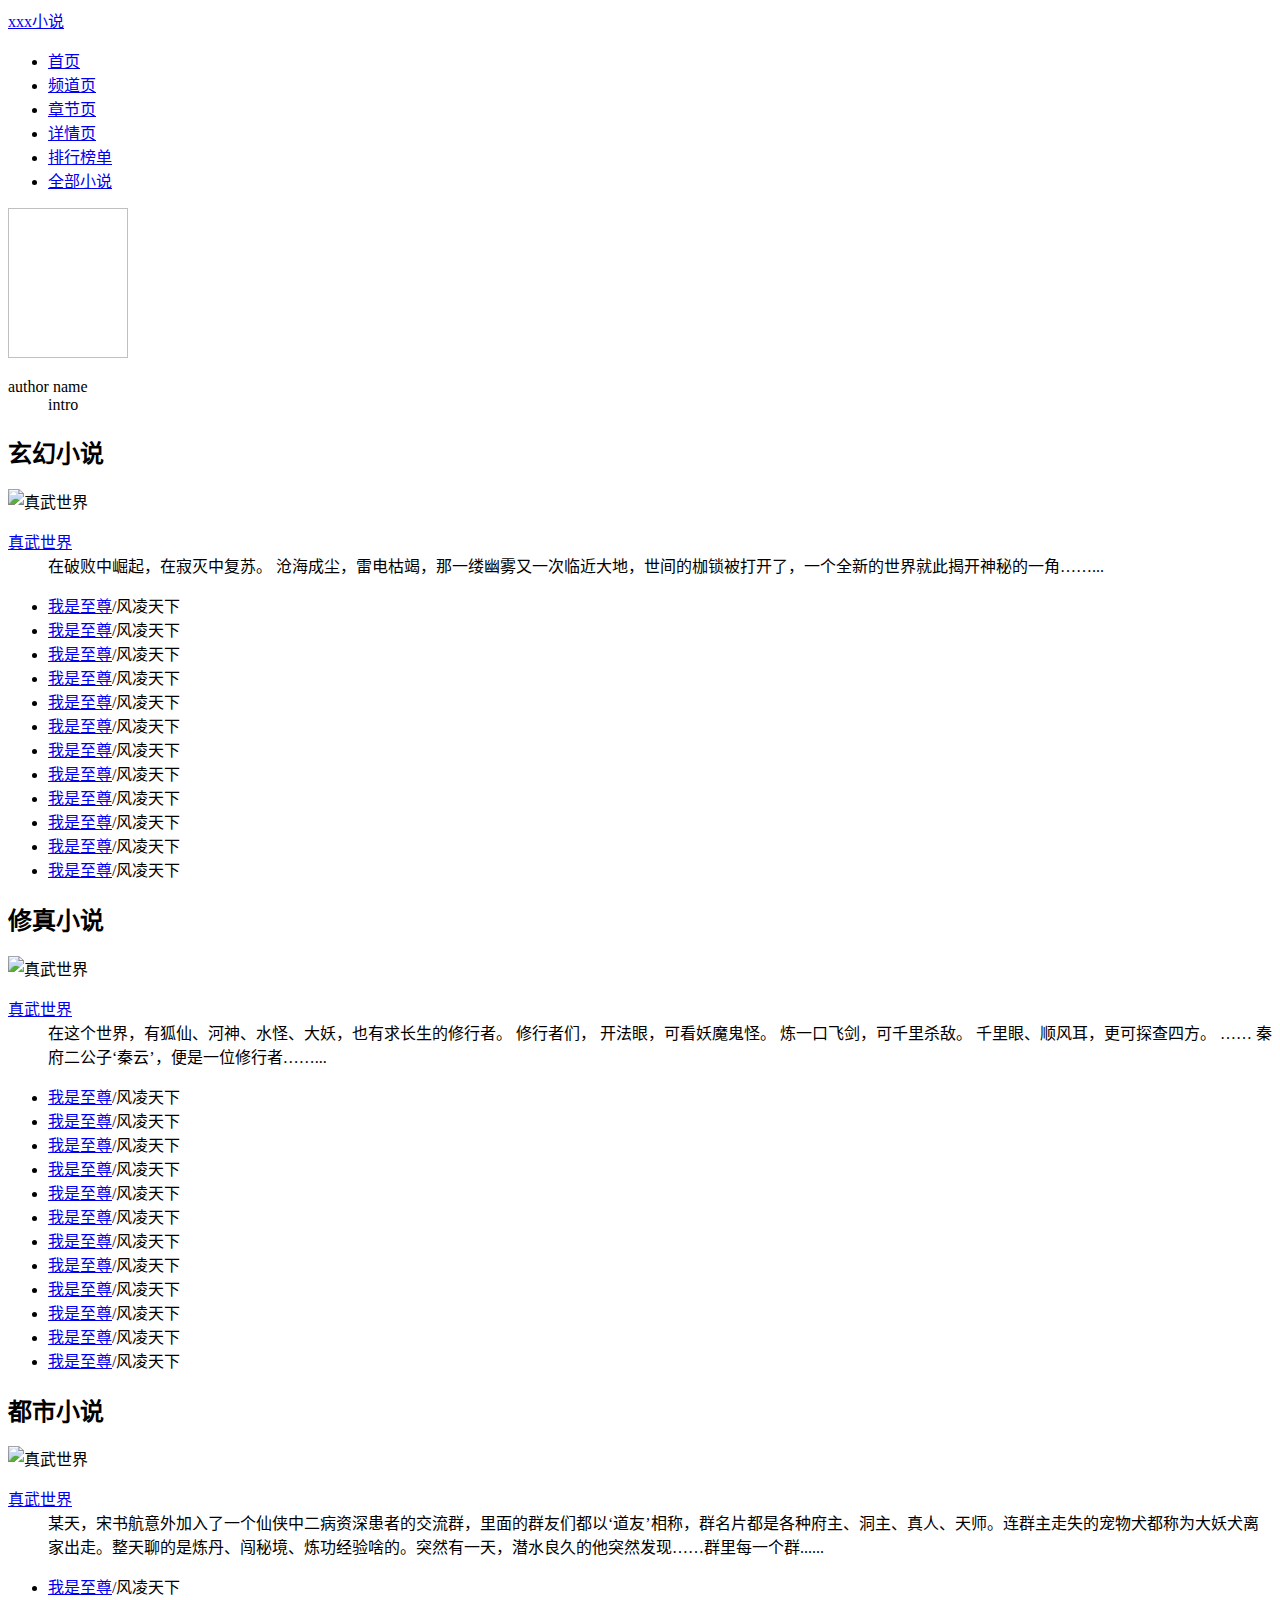
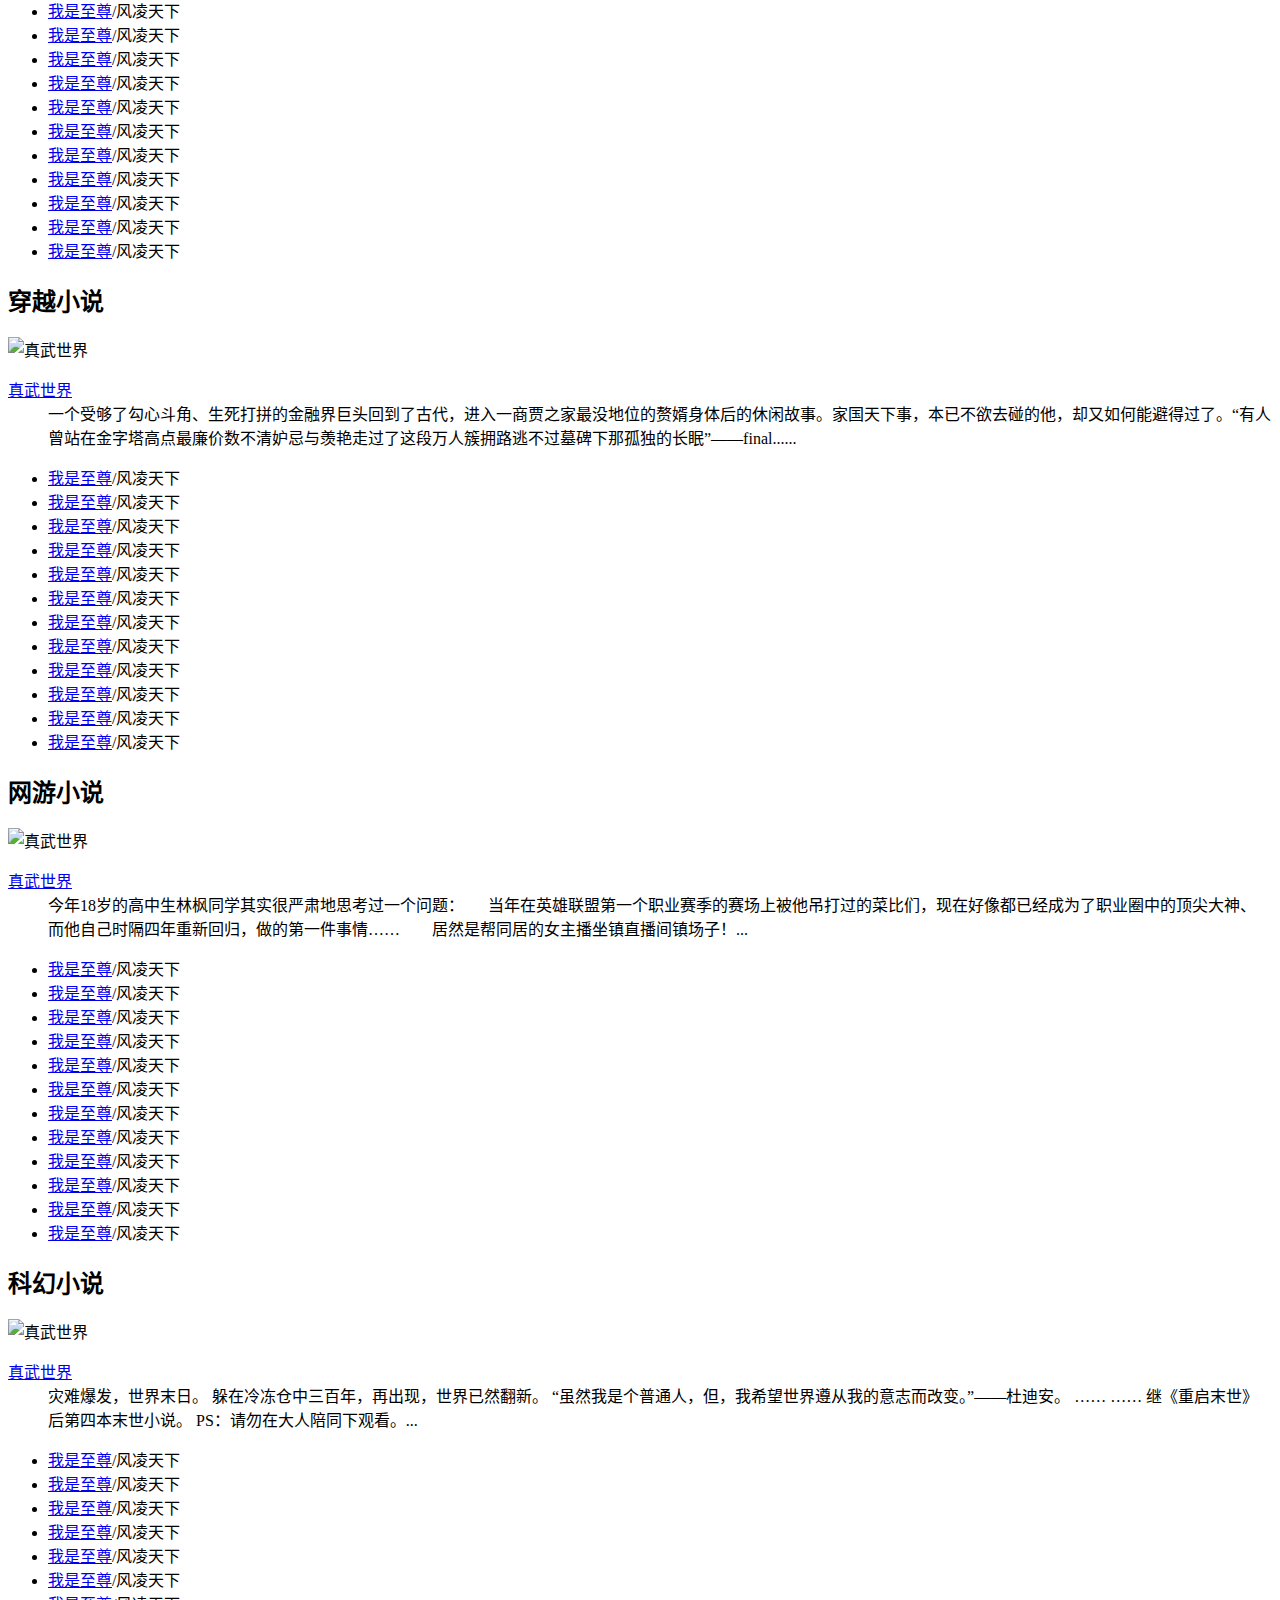
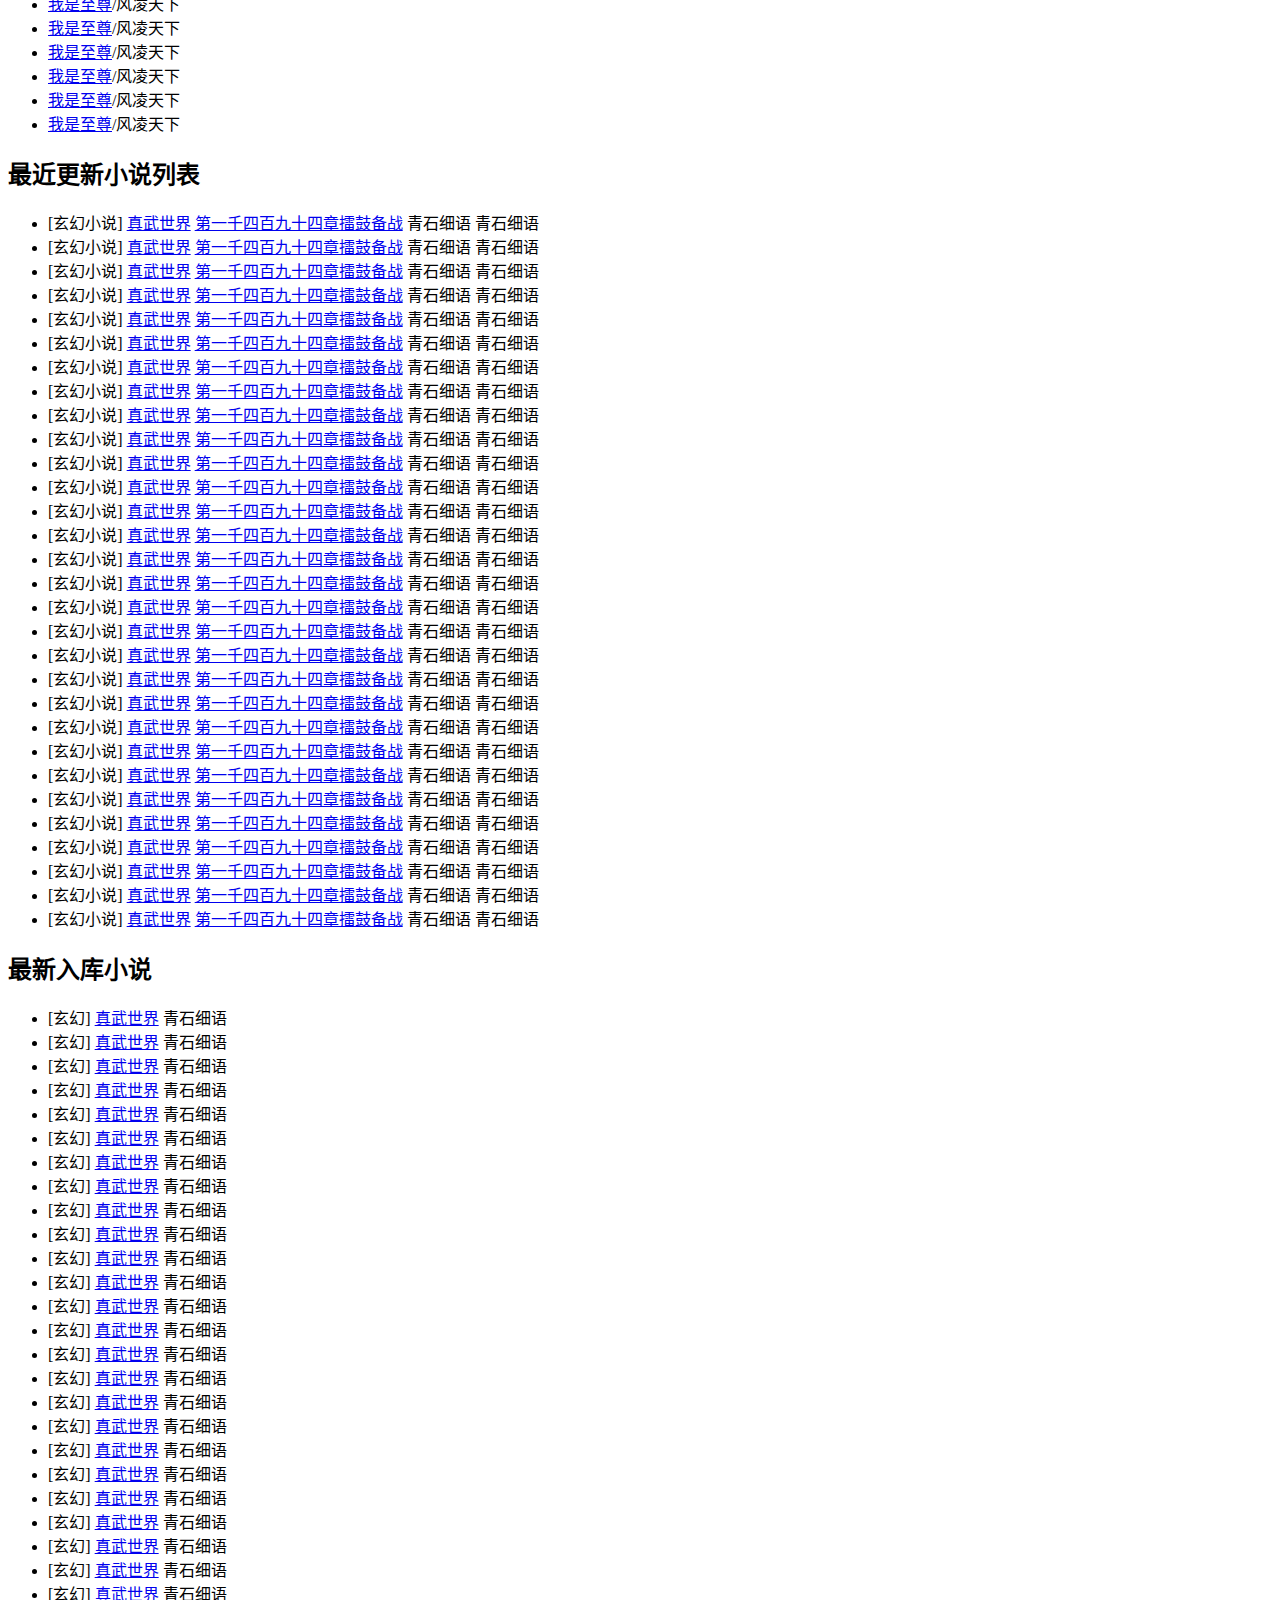
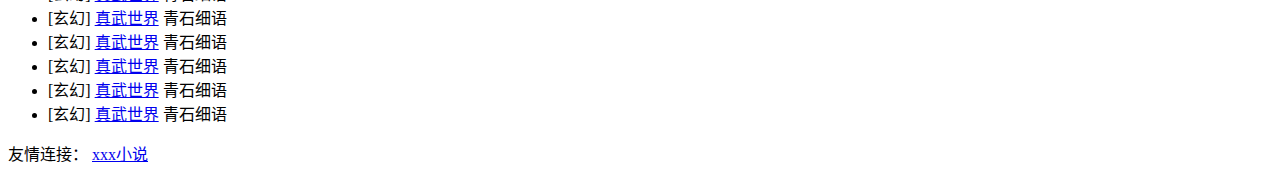
==== novel-web/src/main/resources/templates/index.html @ 9bbc6190 "novel -> web页面对接,采用thymeleaf模板seo" ====
<!DOCTYPE html>
<html xmlns:th="http://www.thymeleaf.org" lang="zh-CN" >
  <head>
    <title>xxx小说_xxx小说网</title>
    <meta charset="UTF-8">
    <meta http-equiv="Content-Type" content="text/html; charset=UTF-8" />
    <meta name="keywords" content="xxx小说,xxx小说网" />
    <meta name="description" content="xxx小说致力于打造无广告无弹窗的在线小说阅读网站，提供小说在线阅读，小说TXT下载，网站没有弹窗广告页面简洁。" />
    <link rel="stylesheet" type="text/css" href="./common/app.css" />
    <script type="text/javascript" src="./common/jquery.min.js"></script>
    <script type="text/javascript" src="./common/app.js"></script>
  </head>
  
  <body>
    <div id="wrapper">
      <!--Logo+搜索（公共部分）-->
      <div class="header">
        <div class="header_logo">
          <a href="#">xxx小说</a>
        </div>
        <script>bqg_panel();</script>
      </div>
      <!--Logo+搜索（公共部分）-->
      
      <!--主导航条（公共部分）-->
      <div class="nav">
        <ul>
          <li><a href="./index.html">首页</a></li>
          <li><a href="./channel.html">频道页</a></li>
          <li><a href="./chapter.html">章节页</a></li>
          <li><a href="./detail.html">详情页</a></li>
          <li><a href="./top.html">排行榜单</a></li>
          <li><a href="./all.html">全部小说</a></li>
        </ul>
      </div>
      <!--主导航条（公共部分）-->
      
      <div id="main">
        <div id="content">
          <div id="main">
            <div id="hotcontent">
              <div class="l">
                <div class="item" th:each="item : ${items}">
                  <div class="image">
                    <a href="#">
                      <img th:src="${item.img}" th:alt="${item.name}" width="120" height="150" /></a>
                  </div>
                  <dl>
                    <dt>
                      <span th:text="${item.author}">author</span>
                      <a th:href="${item.novelUrl}" th:text="${item.name}">name</a>
                    </dt>
                    <dd th:text="${item.introduction}">intro</dd>
                  </dl>
                  <div class="clear"></div>
                </div>
              </div>
 
              <div class="clear"></div>
            </div>
            
            <div class="dahengfu"><script type="text/javascript">ad01();</script></div>
            
            <div class="novelslist">
              <div class="content">
                <h2>玄幻小说</h2>
                <div class="top">
                  <div class="image">
                    <img src="./common/cover.jpg" alt="真武世界" width="67" height="82" /></div>
                  <dl>
                    <dt>
                      <a href="#">真武世界</a>
                    </dt>
                    <dd>在破败中崛起，在寂灭中复苏。 沧海成尘，雷电枯竭，那一缕幽雾又一次临近大地，世间的枷锁被打开了，一个全新的世界就此揭开神秘的一角……...
                    </dd>
                  </dl>
                  <div class="clear"></div>
                </div>
                <ul>
                  <li><a href="#">我是至尊</a>/风凌天下</li>
                  <li><a href="#">我是至尊</a>/风凌天下</li>
                  <li><a href="#">我是至尊</a>/风凌天下</li>
                  <li><a href="#">我是至尊</a>/风凌天下</li>
                  <li><a href="#">我是至尊</a>/风凌天下</li>
                  <li><a href="#">我是至尊</a>/风凌天下</li>
                  <li><a href="#">我是至尊</a>/风凌天下</li>
                  <li><a href="#">我是至尊</a>/风凌天下</li>
                  <li><a href="#">我是至尊</a>/风凌天下</li>
                  <li><a href="#">我是至尊</a>/风凌天下</li>
                  <li><a href="#">我是至尊</a>/风凌天下</li>
                  <li><a href="#">我是至尊</a>/风凌天下</li>
                </ul>
              </div>
              <div class="content">
                <h2>修真小说</h2>
                <div class="top">
                  <div class="image"><img src="./common/cover.jpg" alt="真武世界" width="67" height="82" /></div>
                  <dl>
                    <dt>
                      <a href="#">真武世界</a>
                    </dt>
                    <dd>在这个世界，有狐仙、河神、水怪、大妖，也有求长生的修行者。 修行者们， 开法眼，可看妖魔鬼怪。 炼一口飞剑，可千里杀敌。 千里眼、顺风耳，更可探查四方。 …… 秦府二公子‘秦云’，便是一位修行者……...
                    </dd>
                  </dl>
                  <div class="clear"></div>
                </div>
                <ul>
                  <li><a href="#">我是至尊</a>/风凌天下</li>
                  <li><a href="#">我是至尊</a>/风凌天下</li>
                  <li><a href="#">我是至尊</a>/风凌天下</li>
                  <li><a href="#">我是至尊</a>/风凌天下</li>
                  <li><a href="#">我是至尊</a>/风凌天下</li>
                  <li><a href="#">我是至尊</a>/风凌天下</li>
                  <li><a href="#">我是至尊</a>/风凌天下</li>
                  <li><a href="#">我是至尊</a>/风凌天下</li>
                  <li><a href="#">我是至尊</a>/风凌天下</li>
                  <li><a href="#">我是至尊</a>/风凌天下</li>
                  <li><a href="#">我是至尊</a>/风凌天下</li>
                  <li><a href="#">我是至尊</a>/风凌天下</li></ul>
              </div>
              <div class="content border">
                <h2>都市小说</h2>
                <div class="top">
                  <div class="image">
                    <img src="./common/cover.jpg" alt="真武世界" width="67" height="82" /></div>
                  <dl>
                    <dt>
                      <a href="#">真武世界</a>
                    </dt>
                    <dd>某天，宋书航意外加入了一个仙侠中二病资深患者的交流群，里面的群友们都以‘道友’相称，群名片都是各种府主、洞主、真人、天师。连群主走失的宠物犬都称为大妖犬离家出走。整天聊的是炼丹、闯秘境、炼功经验啥的。突然有一天，潜水良久的他突然发现……群里每一个群......</dd>
                  </dl>
                  <div class="clear"></div>
                </div>
                <ul>
                  <li><a href="#">我是至尊</a>/风凌天下</li>
                  <li><a href="#">我是至尊</a>/风凌天下</li>
                  <li><a href="#">我是至尊</a>/风凌天下</li>
                  <li><a href="#">我是至尊</a>/风凌天下</li>
                  <li><a href="#">我是至尊</a>/风凌天下</li>
                  <li><a href="#">我是至尊</a>/风凌天下</li>
                  <li><a href="#">我是至尊</a>/风凌天下</li>
                  <li><a href="#">我是至尊</a>/风凌天下</li>
                  <li><a href="#">我是至尊</a>/风凌天下</li>
                  <li><a href="#">我是至尊</a>/风凌天下</li>
                  <li><a href="#">我是至尊</a>/风凌天下</li>
                  <li><a href="#">我是至尊</a>/风凌天下</li>
                </ul>
              </div>
              <div class="clear"></div>
            </div>
            <div class="novelslist">
              <div class="content">
                <h2>穿越小说</h2>
                <div class="top">
                  <div class="image"><img src="./common/cover.jpg" alt="真武世界" width="67" height="82" /></div>
                  <dl>
                    <dt>
                      <a href="#">真武世界</a>
                    </dt>
                    <dd>一个受够了勾心斗角、生死打拼的金融界巨头回到了古代，进入一商贾之家最没地位的赘婿身体后的休闲故事。家国天下事，本已不欲去碰的他，却又如何能避得过了。“有人曾站在金字塔高点最廉价数不清妒忌与羡艳走过了这段万人簇拥路逃不过墓碑下那孤独的长眠”——final......</dd>
                  </dl>
                  <div class="clear"></div>
                </div>
                <ul>
                  <li><a href="#">我是至尊</a>/风凌天下</li>
                  <li><a href="#">我是至尊</a>/风凌天下</li>
                  <li><a href="#">我是至尊</a>/风凌天下</li>
                  <li><a href="#">我是至尊</a>/风凌天下</li>
                  <li><a href="#">我是至尊</a>/风凌天下</li>
                  <li><a href="#">我是至尊</a>/风凌天下</li>
                  <li><a href="#">我是至尊</a>/风凌天下</li>
                  <li><a href="#">我是至尊</a>/风凌天下</li>
                  <li><a href="#">我是至尊</a>/风凌天下</li>
                  <li><a href="#">我是至尊</a>/风凌天下</li>
                  <li><a href="#">我是至尊</a>/风凌天下</li>
                  <li><a href="#">我是至尊</a>/风凌天下</li>
                </ul>
              </div>
              <div class="content">
                <h2>网游小说</h2>
                <div class="top">
                  <div class="image"><img src="./common/cover.jpg" alt="真武世界" width="67" height="82" /></div>
                  <dl>
                    <dt>
                      <a href="#">真武世界</a>
                    </dt>
                    <dd>今年18岁的高中生林枫同学其实很严肃地思考过一个问题：　　当年在英雄联盟第一个职业赛季的赛场上被他吊打过的菜比们，现在好像都已经成为了职业圈中的顶尖大神、　　而他自己时隔四年重新回归，做的第一件事情……　　居然是帮同居的女主播坐镇直播间镇场子！...</dd>
                    </dl>
                  <div class="clear"></div>
                </div>
                <ul>
                  <li><a href="#">我是至尊</a>/风凌天下</li>
                  <li><a href="#">我是至尊</a>/风凌天下</li>
                  <li><a href="#">我是至尊</a>/风凌天下</li>
                  <li><a href="#">我是至尊</a>/风凌天下</li>
                  <li><a href="#">我是至尊</a>/风凌天下</li>
                  <li><a href="#">我是至尊</a>/风凌天下</li>
                  <li><a href="#">我是至尊</a>/风凌天下</li>
                  <li><a href="#">我是至尊</a>/风凌天下</li>
                  <li><a href="#">我是至尊</a>/风凌天下</li>
                  <li><a href="#">我是至尊</a>/风凌天下</li>
                  <li><a href="#">我是至尊</a>/风凌天下</li>
                  <li><a href="#">我是至尊</a>/风凌天下</li></ul>
              </div>
              <div class="content border">
                <h2>科幻小说</h2>
                <div class="top">
                  <div class="image"><img src="./common/cover.jpg" alt="真武世界" width="67" height="82" /></div>
                  <dl>
                    <dt>
                      <a href="#">真武世界</a>
                    </dt>
                    <dd>灾难爆发，世界末日。 躲在冷冻仓中三百年，再出现，世界已然翻新。 “虽然我是个普通人，但，我希望世界遵从我的意志而改变。”——杜迪安。 …… …… 继《重启末世》后第四本末世小说。 PS：请勿在大人陪同下观看。...</dd>
                  </dl>
                  <div class="clear"></div>
                </div>
                <ul>
                  <li><a href="#">我是至尊</a>/风凌天下</li>
                  <li><a href="#">我是至尊</a>/风凌天下</li>
                  <li><a href="#">我是至尊</a>/风凌天下</li>
                  <li><a href="#">我是至尊</a>/风凌天下</li>
                  <li><a href="#">我是至尊</a>/风凌天下</li>
                  <li><a href="#">我是至尊</a>/风凌天下</li>
                  <li><a href="#">我是至尊</a>/风凌天下</li>
                  <li><a href="#">我是至尊</a>/风凌天下</li>
                  <li><a href="#">我是至尊</a>/风凌天下</li>
                  <li><a href="#">我是至尊</a>/风凌天下</li>
                  <li><a href="#">我是至尊</a>/风凌天下</li>
                  <li><a href="#">我是至尊</a>/风凌天下</li></ul>
              </div>
              <div class="clear"></div>
            </div>
            <div id="newscontent">
              <div class="l">
                <h2>最近更新小说列表</h2>
                <ul>
                  <li>
                    <span class="s1">[玄幻小说]</span>
                    <span class="s2"><a href="#">真武世界</a></span>
                    <span class="s3"><a href="#">第一千四百九十四章擂鼓备战</a></span>
                    <span class="s4">青石细语</span>
                    <span class="s5">青石细语</span></li>
                  <li>
                    <span class="s1">[玄幻小说]</span>
                    <span class="s2"><a href="#">真武世界</a></span>
                    <span class="s3"><a href="#">第一千四百九十四章擂鼓备战</a></span>
                    <span class="s4">青石细语</span>
                    <span class="s5">青石细语</span></li>
                  <li>
                    <span class="s1">[玄幻小说]</span>
                    <span class="s2"><a href="#">真武世界</a></span>
                    <span class="s3"><a href="#">第一千四百九十四章擂鼓备战</a></span>
                    <span class="s4">青石细语</span>
                    <span class="s5">青石细语</span></li>
                  <li>
                    <span class="s1">[玄幻小说]</span>
                    <span class="s2"><a href="#">真武世界</a></span>
                    <span class="s3"><a href="#">第一千四百九十四章擂鼓备战</a></span>
                    <span class="s4">青石细语</span>
                    <span class="s5">青石细语</span></li>
                  <li>
                    <span class="s1">[玄幻小说]</span>
                    <span class="s2"><a href="#">真武世界</a></span>
                    <span class="s3"><a href="#">第一千四百九十四章擂鼓备战</a></span>
                    <span class="s4">青石细语</span>
                    <span class="s5">青石细语</span></li>
                  <li>
                    <span class="s1">[玄幻小说]</span>
                    <span class="s2"><a href="#">真武世界</a></span>
                    <span class="s3"><a href="#">第一千四百九十四章擂鼓备战</a></span>
                    <span class="s4">青石细语</span>
                    <span class="s5">青石细语</span></li>
                  <li>
                    <span class="s1">[玄幻小说]</span>
                    <span class="s2"><a href="#">真武世界</a></span>
                    <span class="s3"><a href="#">第一千四百九十四章擂鼓备战</a></span>
                    <span class="s4">青石细语</span>
                    <span class="s5">青石细语</span></li>
                  <li>
                    <span class="s1">[玄幻小说]</span>
                    <span class="s2"><a href="#">真武世界</a></span>
                    <span class="s3"><a href="#">第一千四百九十四章擂鼓备战</a></span>
                    <span class="s4">青石细语</span>
                    <span class="s5">青石细语</span></li>
                  <li>
                    <span class="s1">[玄幻小说]</span>
                    <span class="s2"><a href="#">真武世界</a></span>
                    <span class="s3"><a href="#">第一千四百九十四章擂鼓备战</a></span>
                    <span class="s4">青石细语</span>
                    <span class="s5">青石细语</span></li>
                  <li>
                    <span class="s1">[玄幻小说]</span>
                    <span class="s2"><a href="#">真武世界</a></span>
                    <span class="s3"><a href="#">第一千四百九十四章擂鼓备战</a></span>
                    <span class="s4">青石细语</span>
                    <span class="s5">青石细语</span></li>
                  <li>
                    <span class="s1">[玄幻小说]</span>
                    <span class="s2"><a href="#">真武世界</a></span>
                    <span class="s3"><a href="#">第一千四百九十四章擂鼓备战</a></span>
                    <span class="s4">青石细语</span>
                    <span class="s5">青石细语</span></li>
                  <li>
                    <span class="s1">[玄幻小说]</span>
                    <span class="s2"><a href="#">真武世界</a></span>
                    <span class="s3"><a href="#">第一千四百九十四章擂鼓备战</a></span>
                    <span class="s4">青石细语</span>
                    <span class="s5">青石细语</span></li>
                  <li>
                    <span class="s1">[玄幻小说]</span>
                    <span class="s2"><a href="#">真武世界</a></span>
                    <span class="s3"><a href="#">第一千四百九十四章擂鼓备战</a></span>
                    <span class="s4">青石细语</span>
                    <span class="s5">青石细语</span></li>
                  <li>
                    <span class="s1">[玄幻小说]</span>
                    <span class="s2"><a href="#">真武世界</a></span>
                    <span class="s3"><a href="#">第一千四百九十四章擂鼓备战</a></span>
                    <span class="s4">青石细语</span>
                    <span class="s5">青石细语</span></li>
                  <li>
                    <span class="s1">[玄幻小说]</span>
                    <span class="s2"><a href="#">真武世界</a></span>
                    <span class="s3"><a href="#">第一千四百九十四章擂鼓备战</a></span>
                    <span class="s4">青石细语</span>
                    <span class="s5">青石细语</span></li>
                  <li>
                    <span class="s1">[玄幻小说]</span>
                    <span class="s2"><a href="#">真武世界</a></span>
                    <span class="s3"><a href="#">第一千四百九十四章擂鼓备战</a></span>
                    <span class="s4">青石细语</span>
                    <span class="s5">青石细语</span></li>
                  <li>
                    <span class="s1">[玄幻小说]</span>
                    <span class="s2"><a href="#">真武世界</a></span>
                    <span class="s3"><a href="#">第一千四百九十四章擂鼓备战</a></span>
                    <span class="s4">青石细语</span>
                    <span class="s5">青石细语</span></li>
                  <li>
                    <span class="s1">[玄幻小说]</span>
                    <span class="s2"><a href="#">真武世界</a></span>
                    <span class="s3"><a href="#">第一千四百九十四章擂鼓备战</a></span>
                    <span class="s4">青石细语</span>
                    <span class="s5">青石细语</span></li>
                  <li>
                    <span class="s1">[玄幻小说]</span>
                    <span class="s2"><a href="#">真武世界</a></span>
                    <span class="s3"><a href="#">第一千四百九十四章擂鼓备战</a></span>
                    <span class="s4">青石细语</span>
                    <span class="s5">青石细语</span></li>
                  <li>
                    <span class="s1">[玄幻小说]</span>
                    <span class="s2"><a href="#">真武世界</a></span>
                    <span class="s3"><a href="#">第一千四百九十四章擂鼓备战</a></span>
                    <span class="s4">青石细语</span>
                    <span class="s5">青石细语</span></li>
                  <li>
                    <span class="s1">[玄幻小说]</span>
                    <span class="s2"><a href="#">真武世界</a></span>
                    <span class="s3"><a href="#">第一千四百九十四章擂鼓备战</a></span>
                    <span class="s4">青石细语</span>
                    <span class="s5">青石细语</span></li>
                  <li>
                    <span class="s1">[玄幻小说]</span>
                    <span class="s2"><a href="#">真武世界</a></span>
                    <span class="s3"><a href="#">第一千四百九十四章擂鼓备战</a></span>
                    <span class="s4">青石细语</span>
                    <span class="s5">青石细语</span></li>
                  <li>
                    <span class="s1">[玄幻小说]</span>
                    <span class="s2"><a href="#">真武世界</a></span>
                    <span class="s3"><a href="#">第一千四百九十四章擂鼓备战</a></span>
                    <span class="s4">青石细语</span>
                    <span class="s5">青石细语</span></li>
                  <li>
                    <span class="s1">[玄幻小说]</span>
                    <span class="s2"><a href="#">真武世界</a></span>
                    <span class="s3"><a href="#">第一千四百九十四章擂鼓备战</a></span>
                    <span class="s4">青石细语</span>
                    <span class="s5">青石细语</span></li>
                  <li>
                    <span class="s1">[玄幻小说]</span>
                    <span class="s2"><a href="#">真武世界</a></span>
                    <span class="s3"><a href="#">第一千四百九十四章擂鼓备战</a></span>
                    <span class="s4">青石细语</span>
                    <span class="s5">青石细语</span></li>
                  <li>
                    <span class="s1">[玄幻小说]</span>
                    <span class="s2"><a href="#">真武世界</a></span>
                    <span class="s3"><a href="#">第一千四百九十四章擂鼓备战</a></span>
                    <span class="s4">青石细语</span>
                    <span class="s5">青石细语</span></li>
                  <li>
                    <span class="s1">[玄幻小说]</span>
                    <span class="s2"><a href="#">真武世界</a></span>
                    <span class="s3"><a href="#">第一千四百九十四章擂鼓备战</a></span>
                    <span class="s4">青石细语</span>
                    <span class="s5">青石细语</span></li>
                  <li>
                    <span class="s1">[玄幻小说]</span>
                    <span class="s2"><a href="#">真武世界</a></span>
                    <span class="s3"><a href="#">第一千四百九十四章擂鼓备战</a></span>
                    <span class="s4">青石细语</span>
                    <span class="s5">青石细语</span></li>
                  <li>
                    <span class="s1">[玄幻小说]</span>
                    <span class="s2"><a href="#">真武世界</a></span>
                    <span class="s3"><a href="#">第一千四百九十四章擂鼓备战</a></span>
                    <span class="s4">青石细语</span>
                    <span class="s5">青石细语</span></li>
                  <li>
                    <span class="s1">[玄幻小说]</span>
                    <span class="s2"><a href="#">真武世界</a></span>
                    <span class="s3"><a href="#">第一千四百九十四章擂鼓备战</a></span>
                    <span class="s4">青石细语</span>
                    <span class="s5">青石细语</span></li>
                </ul>
              </div>
              <div class="r">
                <h2>最新入库小说</h2>
                <ul>
                  <li>
                    <span class="s1">[玄幻]</span>
                    <span class="s2"><a href="#">真武世界</a></span>
                    <span class="s5">青石细语</span></li>
                  <li>
                    <span class="s1">[玄幻]</span>
                    <span class="s2"><a href="#">真武世界</a></span>
                    <span class="s5">青石细语</span></li>
                  <li>
                    <span class="s1">[玄幻]</span>
                    <span class="s2"><a href="#">真武世界</a></span>
                    <span class="s5">青石细语</span></li>
                  <li>
                    <span class="s1">[玄幻]</span>
                    <span class="s2"><a href="#">真武世界</a></span>
                    <span class="s5">青石细语</span></li>
                  <li>
                    <span class="s1">[玄幻]</span>
                    <span class="s2"><a href="#">真武世界</a></span>
                    <span class="s5">青石细语</span></li>
                  <li>
                    <span class="s1">[玄幻]</span>
                    <span class="s2"><a href="#">真武世界</a></span>
                    <span class="s5">青石细语</span></li>
                  <li>
                    <span class="s1">[玄幻]</span>
                    <span class="s2"><a href="#">真武世界</a></span>
                    <span class="s5">青石细语</span></li>
                  <li>
                    <span class="s1">[玄幻]</span>
                    <span class="s2"><a href="#">真武世界</a></span>
                    <span class="s5">青石细语</span></li>
                  <li>
                    <span class="s1">[玄幻]</span>
                    <span class="s2"><a href="#">真武世界</a></span>
                    <span class="s5">青石细语</span></li>
                  <li>
                    <span class="s1">[玄幻]</span>
                    <span class="s2"><a href="#">真武世界</a></span>
                    <span class="s5">青石细语</span></li>
                  <li>
                    <span class="s1">[玄幻]</span>
                    <span class="s2"><a href="#">真武世界</a></span>
                    <span class="s5">青石细语</span></li>
                  <li>
                    <span class="s1">[玄幻]</span>
                    <span class="s2"><a href="#">真武世界</a></span>
                    <span class="s5">青石细语</span></li>
                  <li>
                    <span class="s1">[玄幻]</span>
                    <span class="s2"><a href="#">真武世界</a></span>
                    <span class="s5">青石细语</span></li>
                  <li>
                    <span class="s1">[玄幻]</span>
                    <span class="s2"><a href="#">真武世界</a></span>
                    <span class="s5">青石细语</span></li>
                  <li>
                    <span class="s1">[玄幻]</span>
                    <span class="s2"><a href="#">真武世界</a></span>
                    <span class="s5">青石细语</span></li>
                  <li>
                    <span class="s1">[玄幻]</span>
                    <span class="s2"><a href="#">真武世界</a></span>
                    <span class="s5">青石细语</span></li>
                  <li>
                    <span class="s1">[玄幻]</span>
                    <span class="s2"><a href="#">真武世界</a></span>
                    <span class="s5">青石细语</span></li>
                  <li>
                    <span class="s1">[玄幻]</span>
                    <span class="s2"><a href="#">真武世界</a></span>
                    <span class="s5">青石细语</span></li>
                  <li>
                    <span class="s1">[玄幻]</span>
                    <span class="s2"><a href="#">真武世界</a></span>
                    <span class="s5">青石细语</span></li>
                  <li>
                    <span class="s1">[玄幻]</span>
                    <span class="s2"><a href="#">真武世界</a></span>
                    <span class="s5">青石细语</span></li>
                  <li>
                    <span class="s1">[玄幻]</span>
                    <span class="s2"><a href="#">真武世界</a></span>
                    <span class="s5">青石细语</span></li>
                  <li>
                    <span class="s1">[玄幻]</span>
                    <span class="s2"><a href="#">真武世界</a></span>
                    <span class="s5">青石细语</span></li>
                  <li>
                    <span class="s1">[玄幻]</span>
                    <span class="s2"><a href="#">真武世界</a></span>
                    <span class="s5">青石细语</span></li>
                  <li>
                    <span class="s1">[玄幻]</span>
                    <span class="s2"><a href="#">真武世界</a></span>
                    <span class="s5">青石细语</span></li>
                  <li>
                    <span class="s1">[玄幻]</span>
                    <span class="s2"><a href="#">真武世界</a></span>
                    <span class="s5">青石细语</span></li>
                  <li>
                    <span class="s1">[玄幻]</span>
                    <span class="s2"><a href="#">真武世界</a></span>
                    <span class="s5">青石细语</span></li>
                  <li>
                    <span class="s1">[玄幻]</span>
                    <span class="s2"><a href="#">真武世界</a></span>
                    <span class="s5">青石细语</span></li>
                  <li>
                    <span class="s1">[玄幻]</span>
                    <span class="s2"><a href="#">真武世界</a></span>
                    <span class="s5">青石细语</span></li>
                  <li>
                    <span class="s1">[玄幻]</span>
                    <span class="s2"><a href="#">真武世界</a></span>
                    <span class="s5">青石细语</span></li>
                  <li>
                    <span class="s1">[玄幻]</span>
                    <span class="s2"><a href="#">真武世界</a></span>
                    <span class="s5">青石细语</span></li>
                </ul>
              </div>
              <div class="clear"></div>
            </div>
          </div>
        </div>
        
        <div id="firendlink">友情连接：
          <a href="#">xxx小说</a>
        </div>
      </div>
    </div>
    
		<!--底部公共广告 begin-->
    <div class="dahengfu"><script type="text/javascript">ad02();</script></div>
		<!--底部公共广告 end-->
    
    <!--版权信息（公共部分）-->
    <div class="footer">
      <div class="footer_link"></div>
      <div class="footer_cont">
        <script>
          footer();
          right();
          dl();
        </script>
      </div>
    </div>
    <!--版权信息（公共部分）-->
  </body>
</html>
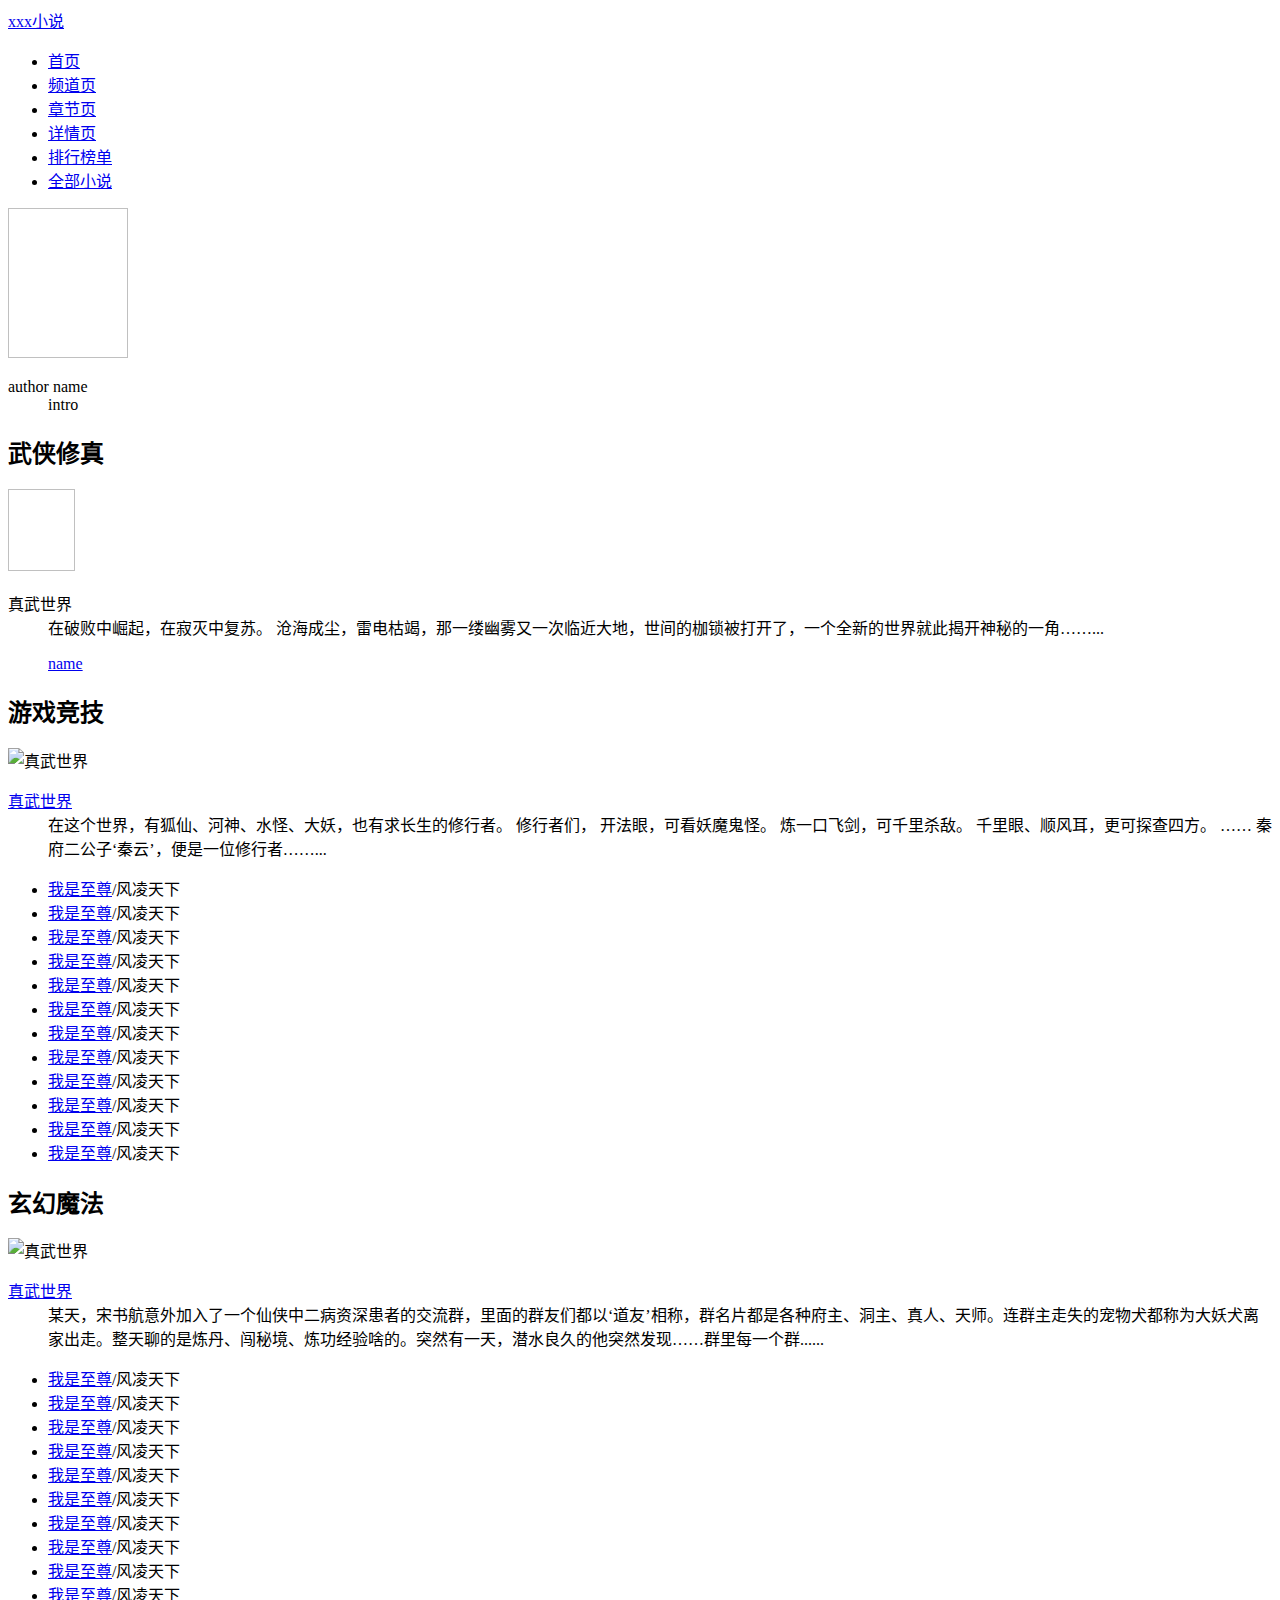
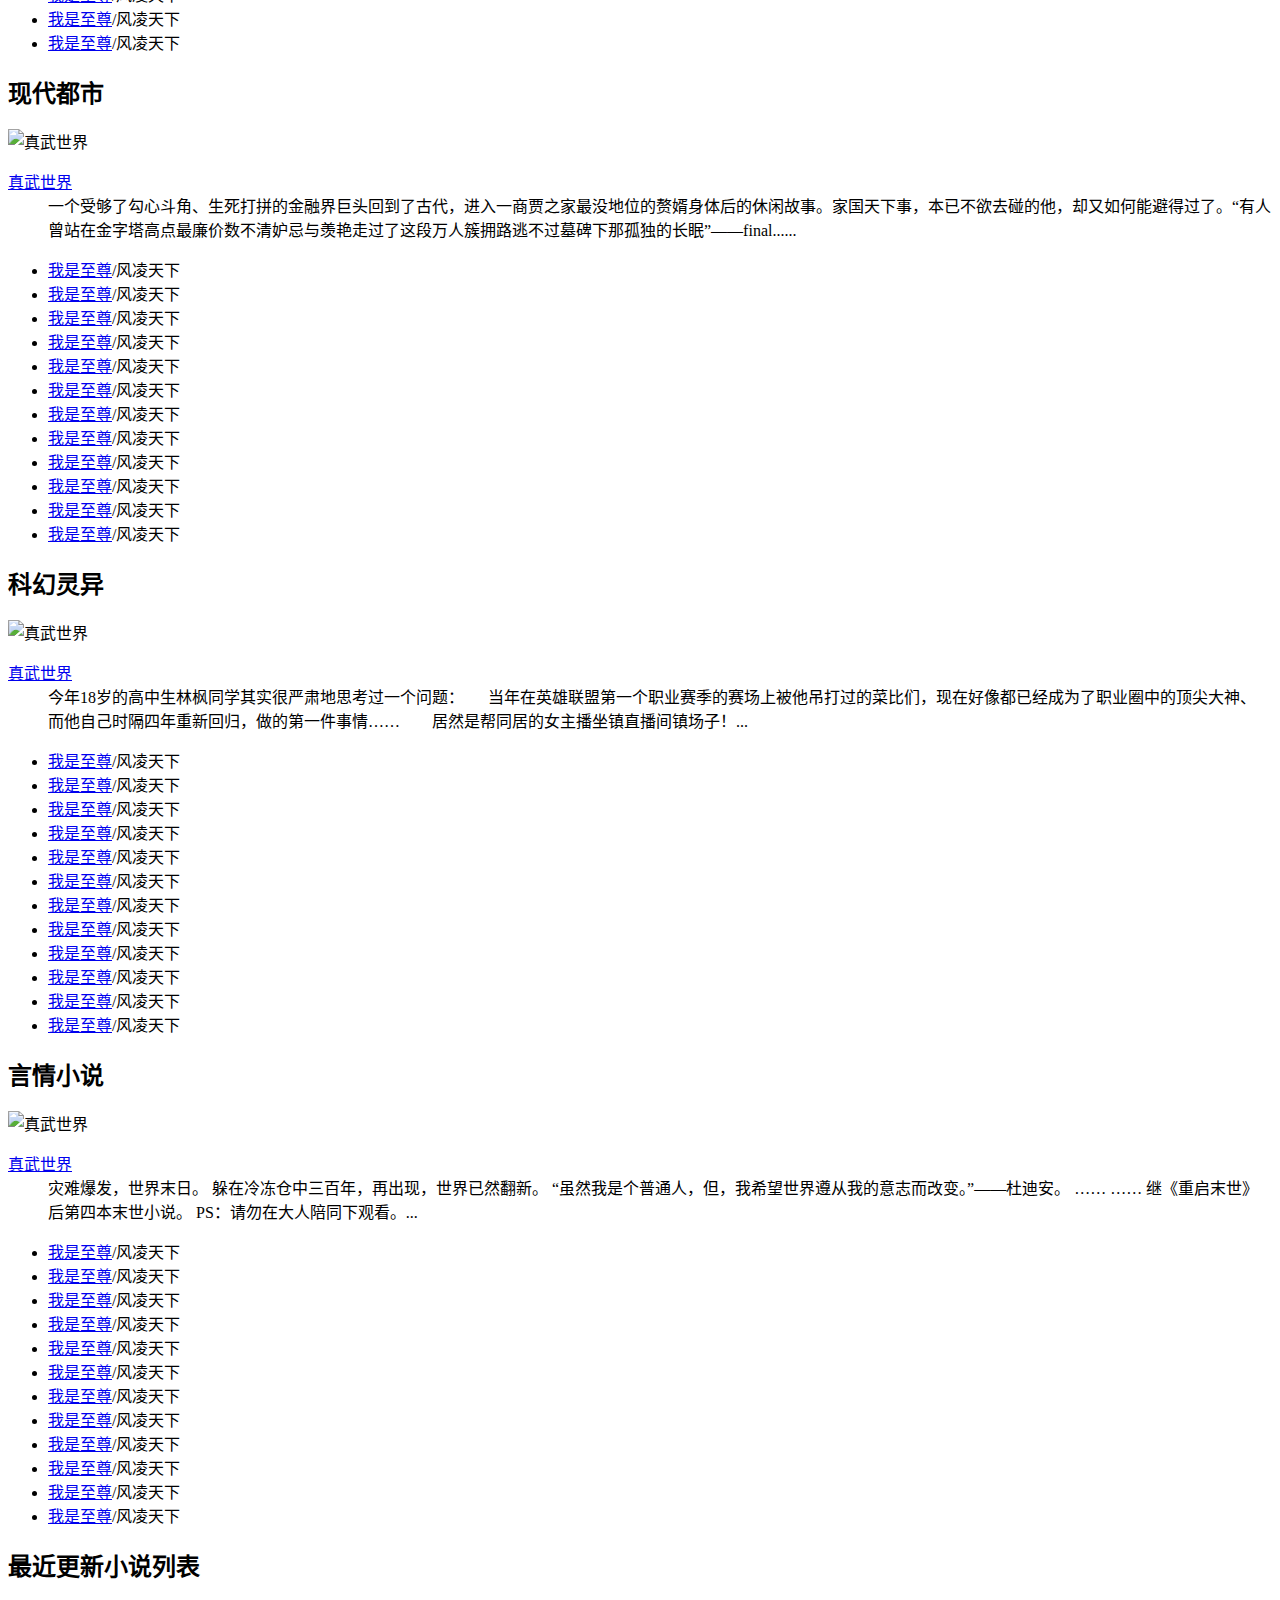
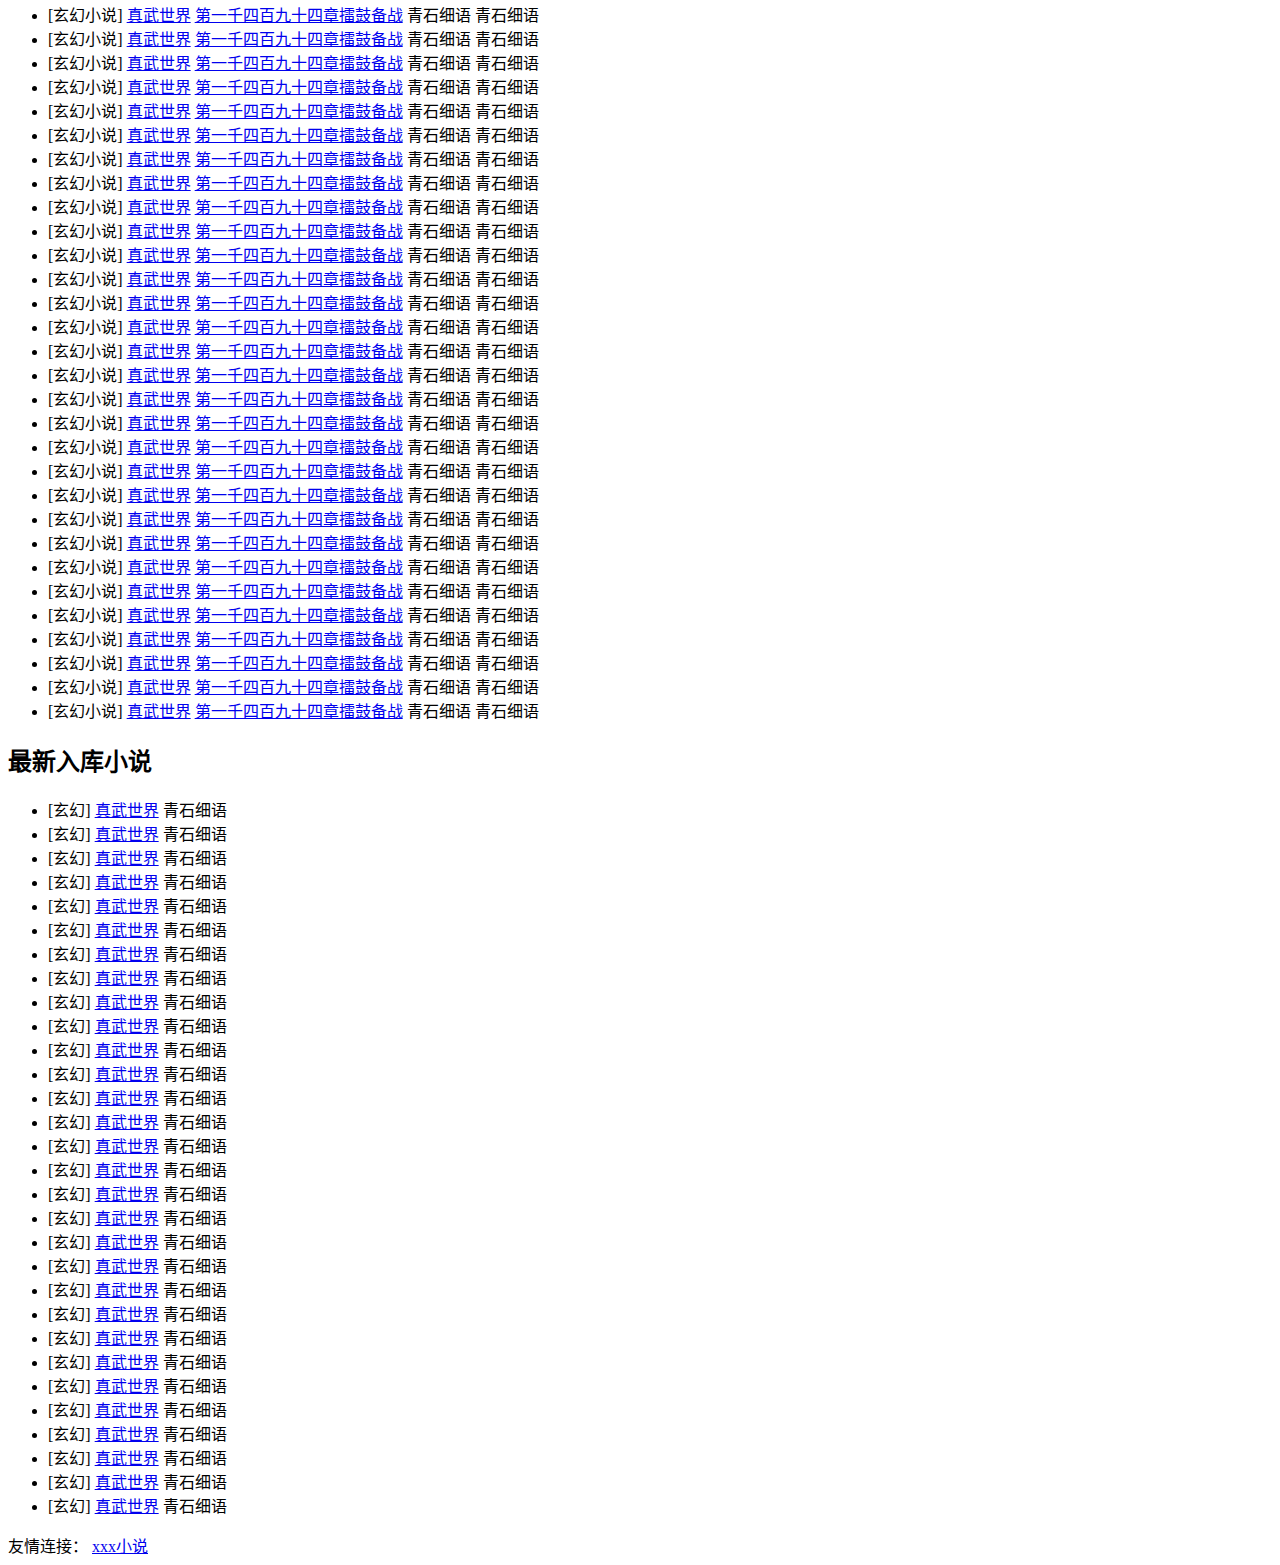
==== commit e96a13e9: "novel -> web页面对接,采用thymeleaf模板seo" ====
--- a/novel-web/src/main/resources/templates/index.html
+++ b/novel-web/src/main/resources/templates/index.html
@@ -42,7 +42,7 @@
               <div class="l">
                 <div class="item" th:each="item : ${items}">
                   <div class="image">
-                    <a href="#">
+                    <a th:href="${item.novelUrl}">
                       <img th:src="${item.img}" th:alt="${item.name}" width="120" height="150" /></a>
                   </div>
                   <dl>
@@ -63,36 +63,43 @@
             
             <div class="novelslist">
               <div class="content">
-                <h2>玄幻小说</h2>
+                <!--<h2>玄幻小说</h2>-->
+                <h2>武侠修真</h2>
                 <div class="top">
                   <div class="image">
-                    <img src="./common/cover.jpg" alt="真武世界" width="67" height="82" /></div>
-                  <dl>
-                    <dt>
-                      <a href="#">真武世界</a>
-                    </dt>
-                    <dd>在破败中崛起，在寂灭中复苏。 沧海成尘，雷电枯竭，那一缕幽雾又一次临近大地，世间的枷锁被打开了，一个全新的世界就此揭开神秘的一角……...
+                    <img th:src="${hotsMap.get('玄幻魔法').get(0).img}" th:alt="${hotsMap.get('玄幻魔法').get(0).name}" width="67" height="82" /></div>
+                  <dl>
+                    <dt>
+                      <a th:href="${hotsMap.get('玄幻魔法').get(0).novelUrl}" th:text="${hotsMap.get('玄幻魔法').get(0).name}">真武世界</a>
+                    </dt>
+                    <dd th:text="${hotsMap.get('玄幻魔法').get(0).introduction}">在破败中崛起，在寂灭中复苏。 沧海成尘，雷电枯竭，那一缕幽雾又一次临近大地，世间的枷锁被打开了，一个全新的世界就此揭开神秘的一角……...
                     </dd>
                   </dl>
                   <div class="clear"></div>
                 </div>
-                <ul>
-                  <li><a href="#">我是至尊</a>/风凌天下</li>
-                  <li><a href="#">我是至尊</a>/风凌天下</li>
-                  <li><a href="#">我是至尊</a>/风凌天下</li>
-                  <li><a href="#">我是至尊</a>/风凌天下</li>
-                  <li><a href="#">我是至尊</a>/风凌天下</li>
-                  <li><a href="#">我是至尊</a>/风凌天下</li>
-                  <li><a href="#">我是至尊</a>/风凌天下</li>
-                  <li><a href="#">我是至尊</a>/风凌天下</li>
-                  <li><a href="#">我是至尊</a>/风凌天下</li>
-                  <li><a href="#">我是至尊</a>/风凌天下</li>
-                  <li><a href="#">我是至尊</a>/风凌天下</li>
-                  <li><a href="#">我是至尊</a>/风凌天下</li>
+                <ul th:each="item : ${hotsMap.get('玄幻魔法')}" th:if="${itemStat.index}>0">
+                  <a href="#" th:text="${item.name}">name</a>
+                    <!--<a th:href="${item.novelUrl}" th:text="${item.author}">我是至尊</a>-->
+
+                    <!--/风凌天下-->
+
+                  <!--<li><a href="#">我是至尊</a>/风凌天下</li>-->
+                  <!--<li><a href="#">我是至尊</a>/风凌天下</li>-->
+                  <!--<li><a href="#">我是至尊</a>/风凌天下</li>-->
+                  <!--<li><a href="#">我是至尊</a>/风凌天下</li>-->
+                  <!--<li><a href="#">我是至尊</a>/风凌天下</li>-->
+                  <!--<li><a href="#">我是至尊</a>/风凌天下</li>-->
+                  <!--<li><a href="#">我是至尊</a>/风凌天下</li>-->
+                  <!--<li><a href="#">我是至尊</a>/风凌天下</li>-->
+                  <!--<li><a href="#">我是至尊</a>/风凌天下</li>-->
+                  <!--<li><a href="#">我是至尊</a>/风凌天下</li>-->
+                  <!--<li><a href="#">我是至尊</a>/风凌天下</li>-->
+                  <!--<li><a href="#">我是至尊</a>/风凌天下</li>-->
                 </ul>
               </div>
               <div class="content">
-                <h2>修真小说</h2>
+                <!--<h2>修真小说</h2>-->
+                <h2>游戏竞技</h2>
                 <div class="top">
                   <div class="image"><img src="./common/cover.jpg" alt="真武世界" width="67" height="82" /></div>
                   <dl>
@@ -119,7 +126,8 @@
                   <li><a href="#">我是至尊</a>/风凌天下</li></ul>
               </div>
               <div class="content border">
-                <h2>都市小说</h2>
+                <!--<h2>都市小说</h2>-->
+                <h2>玄幻魔法</h2>
                 <div class="top">
                   <div class="image">
                     <img src="./common/cover.jpg" alt="真武世界" width="67" height="82" /></div>
@@ -150,7 +158,8 @@
             </div>
             <div class="novelslist">
               <div class="content">
-                <h2>穿越小说</h2>
+                <!--<h2>穿越小说</h2>-->
+                <h2>现代都市</h2>
                 <div class="top">
                   <div class="image"><img src="./common/cover.jpg" alt="真武世界" width="67" height="82" /></div>
                   <dl>
@@ -177,7 +186,8 @@
                 </ul>
               </div>
               <div class="content">
-                <h2>网游小说</h2>
+                <!--<h2>网游小说</h2>-->
+                <h2>科幻灵异</h2>
                 <div class="top">
                   <div class="image"><img src="./common/cover.jpg" alt="真武世界" width="67" height="82" /></div>
                   <dl>
@@ -203,7 +213,8 @@
                   <li><a href="#">我是至尊</a>/风凌天下</li></ul>
               </div>
               <div class="content border">
-                <h2>科幻小说</h2>
+                <!--<h2>科幻小说</h2>-->
+                <h2>言情小说</h2>
                 <div class="top">
                   <div class="image"><img src="./common/cover.jpg" alt="真武世界" width="67" height="82" /></div>
                   <dl>
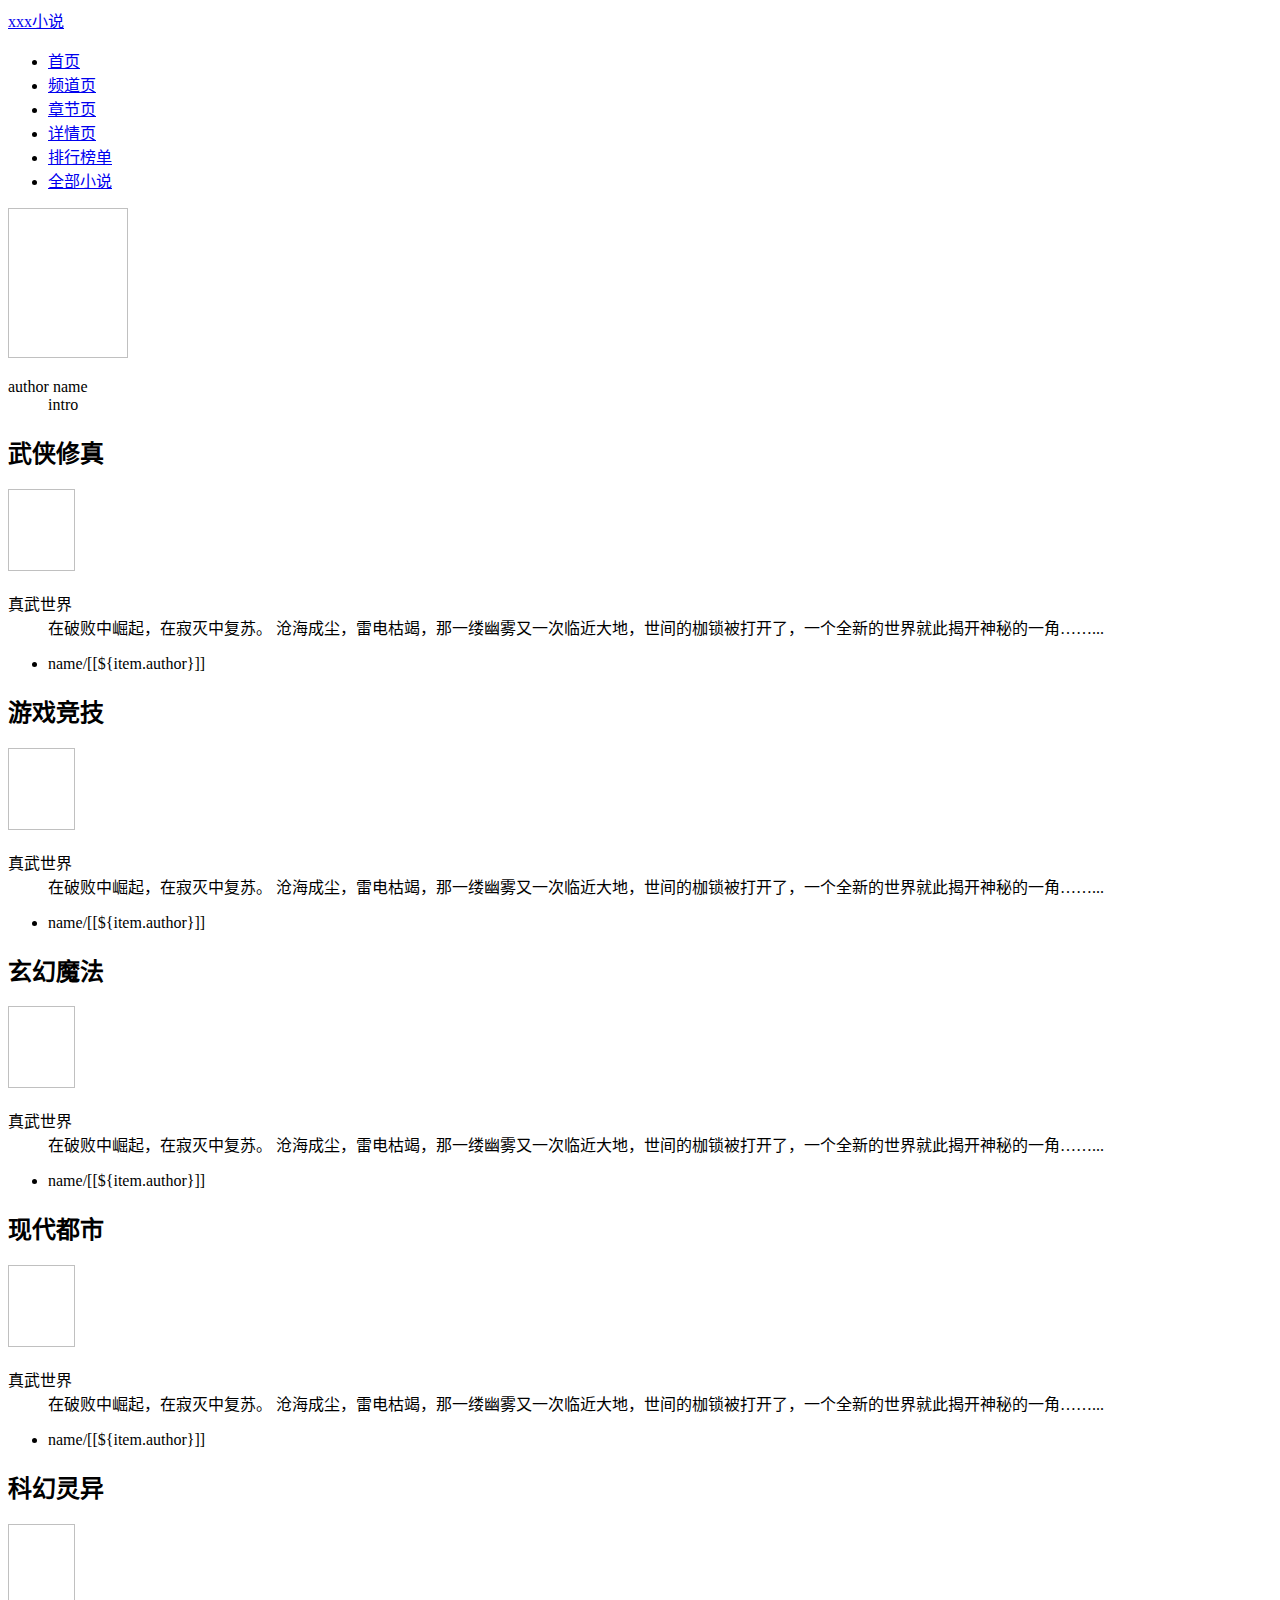
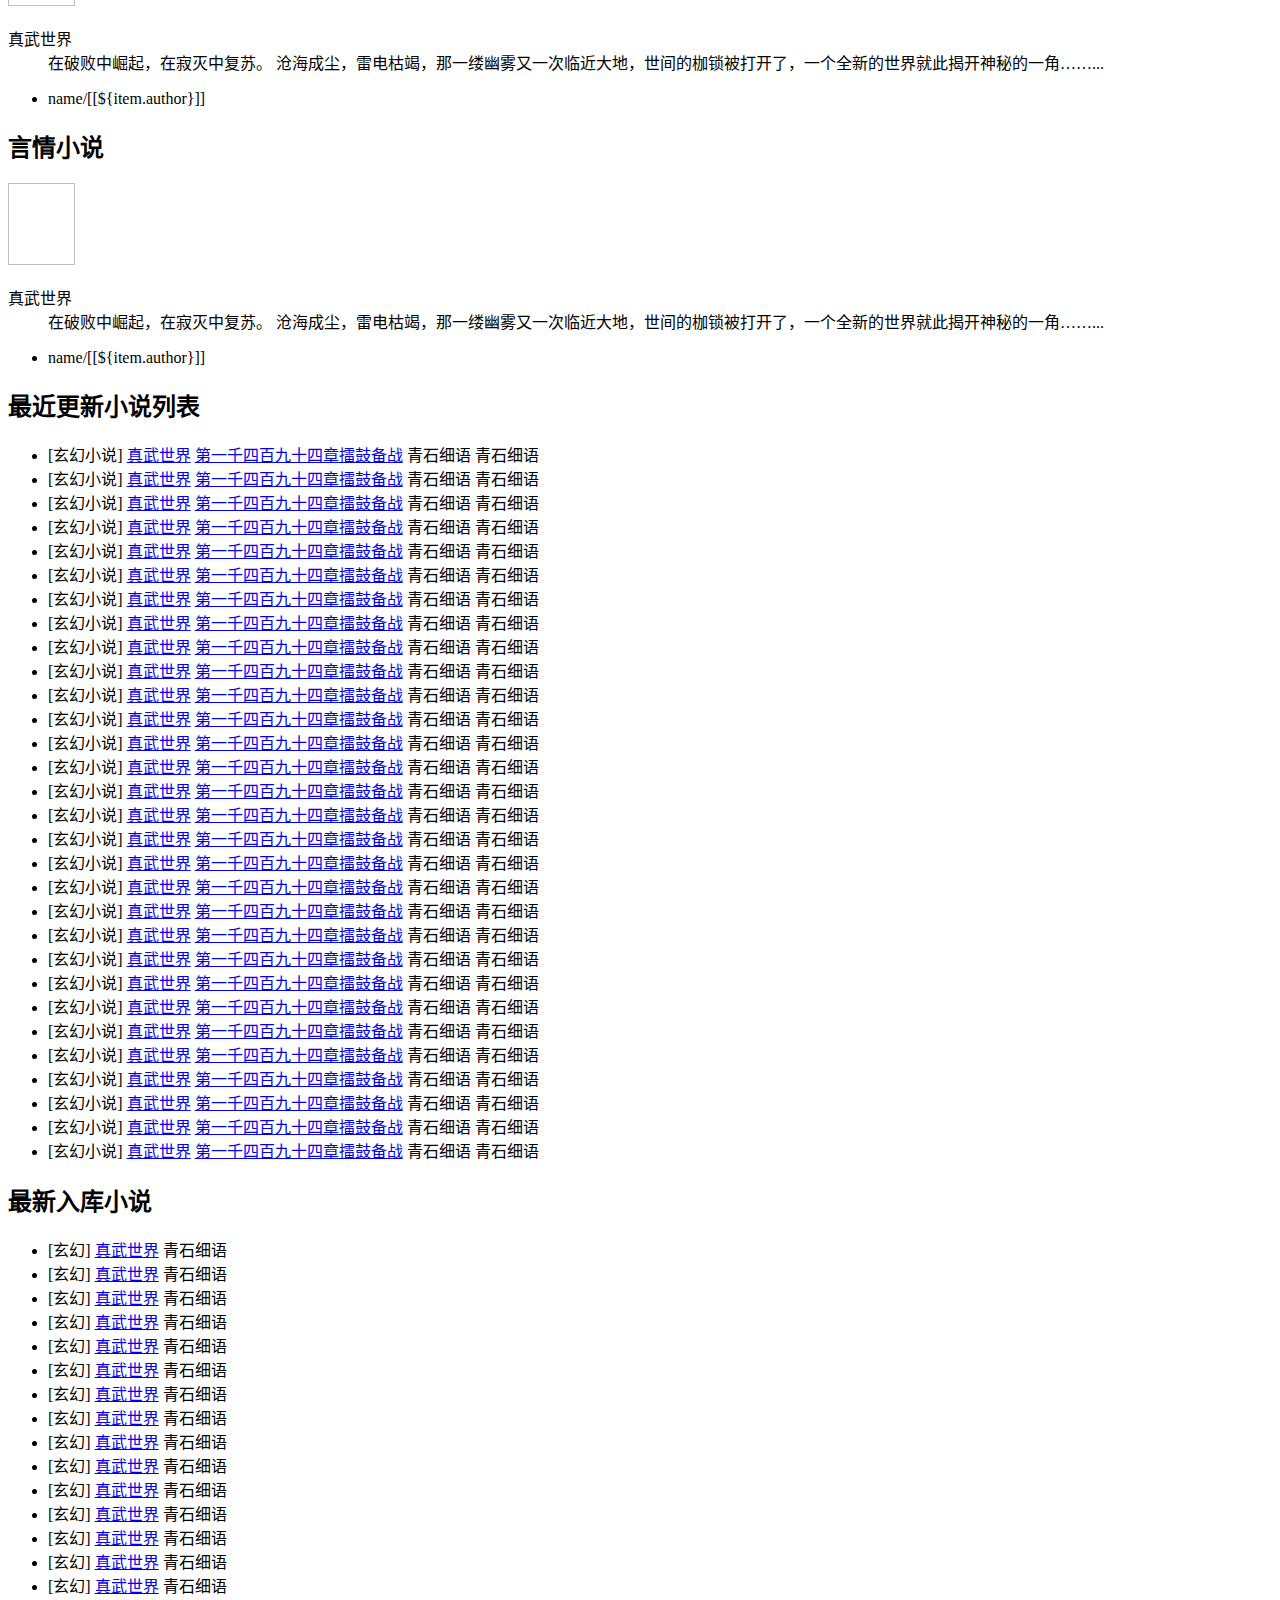
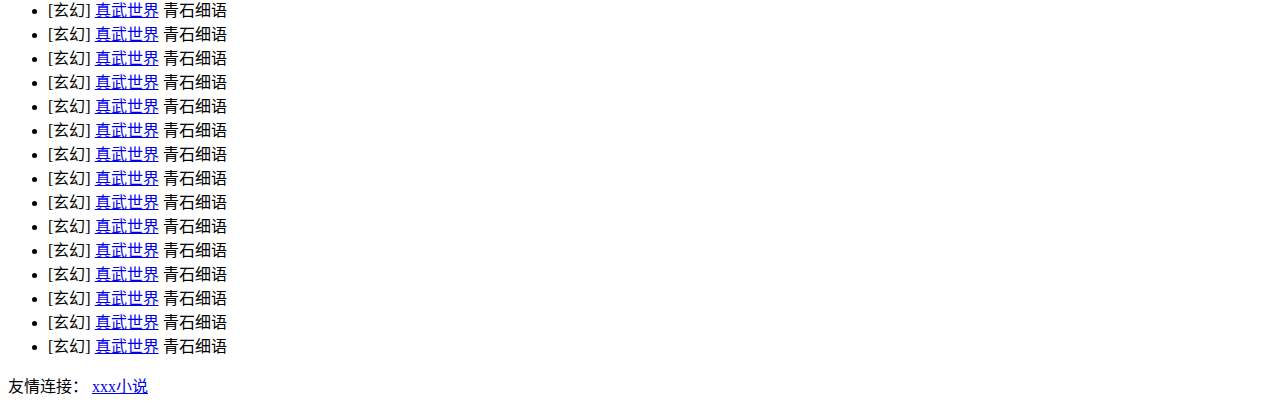
==== commit 191f0159: "novel -> index最近更新列表" ====
--- a/novel-web/src/main/resources/templates/index.html
+++ b/novel-web/src/main/resources/templates/index.html
@@ -10,7 +10,7 @@
     <script type="text/javascript" src="./common/jquery.min.js"></script>
     <script type="text/javascript" src="./common/app.js"></script>
   </head>
-  
+
   <body>
     <div id="wrapper">
       <!--Logo+搜索（公共部分）-->
@@ -21,7 +21,7 @@
         <script>bqg_panel();</script>
       </div>
       <!--Logo+搜索（公共部分）-->
-      
+
       <!--主导航条（公共部分）-->
       <div class="nav">
         <ul>
@@ -34,7 +34,7 @@
         </ul>
       </div>
       <!--主导航条（公共部分）-->
-      
+
       <div id="main">
         <div id="content">
           <div id="main">
@@ -55,104 +55,78 @@
                   <div class="clear"></div>
                 </div>
               </div>
- 
+
               <div class="clear"></div>
             </div>
-            
+
             <div class="dahengfu"><script type="text/javascript">ad01();</script></div>
-            
+
             <div class="novelslist">
               <div class="content">
                 <!--<h2>玄幻小说</h2>-->
                 <h2>武侠修真</h2>
                 <div class="top">
                   <div class="image">
-                    <img th:src="${hotsMap.get('玄幻魔法').get(0).img}" th:alt="${hotsMap.get('玄幻魔法').get(0).name}" width="67" height="82" /></div>
+                    <img th:src="${hotsMap.get('武侠修真').get(0).img}" th:alt="${hotsMap.get('武侠修真').get(0).name}" width="67" height="82" />
+                  </div>
                   <dl>
                     <dt>
-                      <a th:href="${hotsMap.get('玄幻魔法').get(0).novelUrl}" th:text="${hotsMap.get('玄幻魔法').get(0).name}">真武世界</a>
+                      <a th:href="${hotsMap.get('武侠修真').get(0).novelUrl}" th:text="${hotsMap.get('武侠修真').get(0).name}">真武世界</a>
+                    </dt>
+                    <dd th:text="${hotsMap.get('武侠修真').get(0).introduction}">在破败中崛起，在寂灭中复苏。 沧海成尘，雷电枯竭，那一缕幽雾又一次临近大地，世间的枷锁被打开了，一个全新的世界就此揭开神秘的一角……...
+                    </dd>
+                  </dl>
+                  <div class="clear"></div>
+                </div>
+                <ul >
+                  <li th:each="item : ${hotsMap.get('武侠修真')}" th:if="${itemStat.index}>0" th:inline="text">
+                    <a th:href="${item.novelUrl}" th:text="${item.name}">name</a>/[[${item.author}]]
+                  </li>
+                </ul>
+              </div>
+              <div class="content">
+                <!--<h2>修真小说</h2>-->
+                <h2>游戏竞技</h2>
+                <div class="top">
+                  <div class="image">
+                    <img th:src="${hotsMap.get('游戏竞技').get(0).img}" th:alt="${hotsMap.get('游戏竞技').get(0).name}" width="67" height="82" />
+                  </div>
+                  <dl>
+                    <dt>
+                      <a th:href="${hotsMap.get('游戏竞技').get(0).novelUrl}" th:text="${hotsMap.get('游戏竞技').get(0).name}">真武世界</a>
+                    </dt>
+                    <dd th:text="${hotsMap.get('游戏竞技').get(0).introduction}">在破败中崛起，在寂灭中复苏。 沧海成尘，雷电枯竭，那一缕幽雾又一次临近大地，世间的枷锁被打开了，一个全新的世界就此揭开神秘的一角……...
+                    </dd>
+                  </dl>
+                  <div class="clear"></div>
+                </div>
+                <ul >
+                  <li th:each="item : ${hotsMap.get('游戏竞技')}" th:if="${itemStat.index}>0" th:inline="text">
+                    <a th:href="${item.novelUrl}" th:text="${item.name}">name</a>/[[${item.author}]]
+                  </li>
+                </ul>
+              </div>
+              <div class="content border">
+                <!--<h2>都市小说</h2>-->
+                <h2>玄幻魔法</h2>
+                <div class="top">
+                  <div class="image">
+                    <img th:src="${hotsMap.get('玄幻魔法').get(0).img}" th:alt="${hotsMap.get('玄幻魔法').get(0).name}" width="67" height="82" />
+                  </div>
+                  <dl>
+                    <dt>
+                        <a th:href="${hotsMap.get('玄幻魔法').get(0).novelUrl}" th:text="${hotsMap.get('玄幻魔法').get(0).name}">真武世界</a>
                     </dt>
                     <dd th:text="${hotsMap.get('玄幻魔法').get(0).introduction}">在破败中崛起，在寂灭中复苏。 沧海成尘，雷电枯竭，那一缕幽雾又一次临近大地，世间的枷锁被打开了，一个全新的世界就此揭开神秘的一角……...
                     </dd>
                   </dl>
                   <div class="clear"></div>
                 </div>
-                <ul th:each="item : ${hotsMap.get('玄幻魔法')}" th:if="${itemStat.index}>0">
-                  <a href="#" th:text="${item.name}">name</a>
-                    <!--<a th:href="${item.novelUrl}" th:text="${item.author}">我是至尊</a>-->
-
-                    <!--/风凌天下-->
-
-                  <!--<li><a href="#">我是至尊</a>/风凌天下</li>-->
-                  <!--<li><a href="#">我是至尊</a>/风凌天下</li>-->
-                  <!--<li><a href="#">我是至尊</a>/风凌天下</li>-->
-                  <!--<li><a href="#">我是至尊</a>/风凌天下</li>-->
-                  <!--<li><a href="#">我是至尊</a>/风凌天下</li>-->
-                  <!--<li><a href="#">我是至尊</a>/风凌天下</li>-->
-                  <!--<li><a href="#">我是至尊</a>/风凌天下</li>-->
-                  <!--<li><a href="#">我是至尊</a>/风凌天下</li>-->
-                  <!--<li><a href="#">我是至尊</a>/风凌天下</li>-->
-                  <!--<li><a href="#">我是至尊</a>/风凌天下</li>-->
-                  <!--<li><a href="#">我是至尊</a>/风凌天下</li>-->
-                  <!--<li><a href="#">我是至尊</a>/风凌天下</li>-->
-                </ul>
-              </div>
-              <div class="content">
-                <!--<h2>修真小说</h2>-->
-                <h2>游戏竞技</h2>
-                <div class="top">
-                  <div class="image"><img src="./common/cover.jpg" alt="真武世界" width="67" height="82" /></div>
-                  <dl>
-                    <dt>
-                      <a href="#">真武世界</a>
-                    </dt>
-                    <dd>在这个世界，有狐仙、河神、水怪、大妖，也有求长生的修行者。 修行者们， 开法眼，可看妖魔鬼怪。 炼一口飞剑，可千里杀敌。 千里眼、顺风耳，更可探查四方。 …… 秦府二公子‘秦云’，便是一位修行者……...
-                    </dd>
-                  </dl>
-                  <div class="clear"></div>
-                </div>
-                <ul>
-                  <li><a href="#">我是至尊</a>/风凌天下</li>
-                  <li><a href="#">我是至尊</a>/风凌天下</li>
-                  <li><a href="#">我是至尊</a>/风凌天下</li>
-                  <li><a href="#">我是至尊</a>/风凌天下</li>
-                  <li><a href="#">我是至尊</a>/风凌天下</li>
-                  <li><a href="#">我是至尊</a>/风凌天下</li>
-                  <li><a href="#">我是至尊</a>/风凌天下</li>
-                  <li><a href="#">我是至尊</a>/风凌天下</li>
-                  <li><a href="#">我是至尊</a>/风凌天下</li>
-                  <li><a href="#">我是至尊</a>/风凌天下</li>
-                  <li><a href="#">我是至尊</a>/风凌天下</li>
-                  <li><a href="#">我是至尊</a>/风凌天下</li></ul>
-              </div>
-              <div class="content border">
-                <!--<h2>都市小说</h2>-->
-                <h2>玄幻魔法</h2>
-                <div class="top">
-                  <div class="image">
-                    <img src="./common/cover.jpg" alt="真武世界" width="67" height="82" /></div>
-                  <dl>
-                    <dt>
-                      <a href="#">真武世界</a>
-                    </dt>
-                    <dd>某天，宋书航意外加入了一个仙侠中二病资深患者的交流群，里面的群友们都以‘道友’相称，群名片都是各种府主、洞主、真人、天师。连群主走失的宠物犬都称为大妖犬离家出走。整天聊的是炼丹、闯秘境、炼功经验啥的。突然有一天，潜水良久的他突然发现……群里每一个群......</dd>
-                  </dl>
-                  <div class="clear"></div>
-                </div>
-                <ul>
-                  <li><a href="#">我是至尊</a>/风凌天下</li>
-                  <li><a href="#">我是至尊</a>/风凌天下</li>
-                  <li><a href="#">我是至尊</a>/风凌天下</li>
-                  <li><a href="#">我是至尊</a>/风凌天下</li>
-                  <li><a href="#">我是至尊</a>/风凌天下</li>
-                  <li><a href="#">我是至尊</a>/风凌天下</li>
-                  <li><a href="#">我是至尊</a>/风凌天下</li>
-                  <li><a href="#">我是至尊</a>/风凌天下</li>
-                  <li><a href="#">我是至尊</a>/风凌天下</li>
-                  <li><a href="#">我是至尊</a>/风凌天下</li>
-                  <li><a href="#">我是至尊</a>/风凌天下</li>
-                  <li><a href="#">我是至尊</a>/风凌天下</li>
-                </ul>
+                  <ul >
+                      <li th:each="item : ${hotsMap.get('玄幻魔法')}" th:if="${itemStat.index}>0" th:inline="text">
+                          <a th:href="${item.novelUrl}" th:text="${item.name}">name</a>/[[${item.author}]]
+                      </li>
+                  </ul>
               </div>
               <div class="clear"></div>
             </div>
@@ -161,83 +135,67 @@
                 <!--<h2>穿越小说</h2>-->
                 <h2>现代都市</h2>
                 <div class="top">
-                  <div class="image"><img src="./common/cover.jpg" alt="真武世界" width="67" height="82" /></div>
-                  <dl>
-                    <dt>
-                      <a href="#">真武世界</a>
-                    </dt>
-                    <dd>一个受够了勾心斗角、生死打拼的金融界巨头回到了古代，进入一商贾之家最没地位的赘婿身体后的休闲故事。家国天下事，本已不欲去碰的他，却又如何能避得过了。“有人曾站在金字塔高点最廉价数不清妒忌与羡艳走过了这段万人簇拥路逃不过墓碑下那孤独的长眠”——final......</dd>
-                  </dl>
-                  <div class="clear"></div>
-                </div>
-                <ul>
-                  <li><a href="#">我是至尊</a>/风凌天下</li>
-                  <li><a href="#">我是至尊</a>/风凌天下</li>
-                  <li><a href="#">我是至尊</a>/风凌天下</li>
-                  <li><a href="#">我是至尊</a>/风凌天下</li>
-                  <li><a href="#">我是至尊</a>/风凌天下</li>
-                  <li><a href="#">我是至尊</a>/风凌天下</li>
-                  <li><a href="#">我是至尊</a>/风凌天下</li>
-                  <li><a href="#">我是至尊</a>/风凌天下</li>
-                  <li><a href="#">我是至尊</a>/风凌天下</li>
-                  <li><a href="#">我是至尊</a>/风凌天下</li>
-                  <li><a href="#">我是至尊</a>/风凌天下</li>
-                  <li><a href="#">我是至尊</a>/风凌天下</li>
-                </ul>
+                  <div class="image">
+                      <img th:src="${hotsMap.get('现代都市').get(0).img}" th:alt="${hotsMap.get('现代都市').get(0).name}" width="67" height="82" />
+                  </div>
+                    <dl>
+                        <dt>
+                            <a th:href="${hotsMap.get('现代都市').get(0).novelUrl}" th:text="${hotsMap.get('现代都市').get(0).name}">真武世界</a>
+                        </dt>
+                        <dd th:text="${hotsMap.get('现代都市').get(0).introduction}">在破败中崛起，在寂灭中复苏。 沧海成尘，雷电枯竭，那一缕幽雾又一次临近大地，世间的枷锁被打开了，一个全新的世界就此揭开神秘的一角……...
+                        </dd>
+                    </dl>
+                    <div class="clear"></div>
+                </div>
+                  <ul >
+                      <li th:each="item : ${hotsMap.get('现代都市')}" th:if="${itemStat.index}>0" th:inline="text">
+                          <a th:href="${item.novelUrl}" th:text="${item.name}">name</a>/[[${item.author}]]
+                      </li>
+                  </ul>
               </div>
               <div class="content">
                 <!--<h2>网游小说</h2>-->
                 <h2>科幻灵异</h2>
                 <div class="top">
-                  <div class="image"><img src="./common/cover.jpg" alt="真武世界" width="67" height="82" /></div>
-                  <dl>
-                    <dt>
-                      <a href="#">真武世界</a>
-                    </dt>
-                    <dd>今年18岁的高中生林枫同学其实很严肃地思考过一个问题：　　当年在英雄联盟第一个职业赛季的赛场上被他吊打过的菜比们，现在好像都已经成为了职业圈中的顶尖大神、　　而他自己时隔四年重新回归，做的第一件事情……　　居然是帮同居的女主播坐镇直播间镇场子！...</dd>
+                  <div class="image">
+                      <img th:src="${hotsMap.get('科幻灵异').get(0).img}" th:alt="${hotsMap.get('科幻灵异').get(0).name}" width="67" height="82" />
+                  </div>
+                    <dl>
+                        <dt>
+                            <a th:href="${hotsMap.get('科幻灵异').get(0).novelUrl}" th:text="${hotsMap.get('科幻灵异').get(0).name}">真武世界</a>
+                        </dt>
+                        <dd th:text="${hotsMap.get('科幻灵异').get(0).introduction}">在破败中崛起，在寂灭中复苏。 沧海成尘，雷电枯竭，那一缕幽雾又一次临近大地，世间的枷锁被打开了，一个全新的世界就此揭开神秘的一角……...
+                        </dd>
                     </dl>
-                  <div class="clear"></div>
-                </div>
-                <ul>
-                  <li><a href="#">我是至尊</a>/风凌天下</li>
-                  <li><a href="#">我是至尊</a>/风凌天下</li>
-                  <li><a href="#">我是至尊</a>/风凌天下</li>
-                  <li><a href="#">我是至尊</a>/风凌天下</li>
-                  <li><a href="#">我是至尊</a>/风凌天下</li>
-                  <li><a href="#">我是至尊</a>/风凌天下</li>
-                  <li><a href="#">我是至尊</a>/风凌天下</li>
-                  <li><a href="#">我是至尊</a>/风凌天下</li>
-                  <li><a href="#">我是至尊</a>/风凌天下</li>
-                  <li><a href="#">我是至尊</a>/风凌天下</li>
-                  <li><a href="#">我是至尊</a>/风凌天下</li>
-                  <li><a href="#">我是至尊</a>/风凌天下</li></ul>
+                    <div class="clear"></div>
+                </div>
+                  <ul >
+                      <li th:each="item : ${hotsMap.get('科幻灵异')}" th:if="${itemStat.index}>0" th:inline="text">
+                          <a th:href="${item.novelUrl}" th:text="${item.name}">name</a>/[[${item.author}]]
+                      </li>
+                  </ul>
               </div>
               <div class="content border">
                 <!--<h2>科幻小说</h2>-->
                 <h2>言情小说</h2>
                 <div class="top">
-                  <div class="image"><img src="./common/cover.jpg" alt="真武世界" width="67" height="82" /></div>
-                  <dl>
-                    <dt>
-                      <a href="#">真武世界</a>
-                    </dt>
-                    <dd>灾难爆发，世界末日。 躲在冷冻仓中三百年，再出现，世界已然翻新。 “虽然我是个普通人，但，我希望世界遵从我的意志而改变。”——杜迪安。 …… …… 继《重启末世》后第四本末世小说。 PS：请勿在大人陪同下观看。...</dd>
-                  </dl>
-                  <div class="clear"></div>
-                </div>
-                <ul>
-                  <li><a href="#">我是至尊</a>/风凌天下</li>
-                  <li><a href="#">我是至尊</a>/风凌天下</li>
-                  <li><a href="#">我是至尊</a>/风凌天下</li>
-                  <li><a href="#">我是至尊</a>/风凌天下</li>
-                  <li><a href="#">我是至尊</a>/风凌天下</li>
-                  <li><a href="#">我是至尊</a>/风凌天下</li>
-                  <li><a href="#">我是至尊</a>/风凌天下</li>
-                  <li><a href="#">我是至尊</a>/风凌天下</li>
-                  <li><a href="#">我是至尊</a>/风凌天下</li>
-                  <li><a href="#">我是至尊</a>/风凌天下</li>
-                  <li><a href="#">我是至尊</a>/风凌天下</li>
-                  <li><a href="#">我是至尊</a>/风凌天下</li></ul>
+                  <div class="image">
+                      <img th:src="${hotsMap.get('言情小说').get(0).img}" th:alt="${hotsMap.get('言情小说').get(0).name}" width="67" height="82" />
+                  </div>
+                    <dl>
+                        <dt>
+                            <a th:href="${hotsMap.get('言情小说').get(0).novelUrl}" th:text="${hotsMap.get('言情小说').get(0).name}">真武世界</a>
+                        </dt>
+                        <dd th:text="${hotsMap.get('言情小说').get(0).introduction}">在破败中崛起，在寂灭中复苏。 沧海成尘，雷电枯竭，那一缕幽雾又一次临近大地，世间的枷锁被打开了，一个全新的世界就此揭开神秘的一角……...
+                        </dd>
+                    </dl>
+                    <div class="clear"></div>
+                </div>
+                  <ul >
+                      <li th:each="item : ${hotsMap.get('科幻灵异')}" th:if="${itemStat.index}>0" th:inline="text">
+                          <a th:href="${item.novelUrl}" th:text="${item.name}">name</a>/[[${item.author}]]
+                      </li>
+                  </ul>
               </div>
               <div class="clear"></div>
             </div>
@@ -556,17 +514,17 @@
             </div>
           </div>
         </div>
-        
+
         <div id="firendlink">友情连接：
           <a href="#">xxx小说</a>
         </div>
       </div>
     </div>
-    
+
 		<!--底部公共广告 begin-->
     <div class="dahengfu"><script type="text/javascript">ad02();</script></div>
 		<!--底部公共广告 end-->
-    
+
     <!--版权信息（公共部分）-->
     <div class="footer">
       <div class="footer_link"></div>
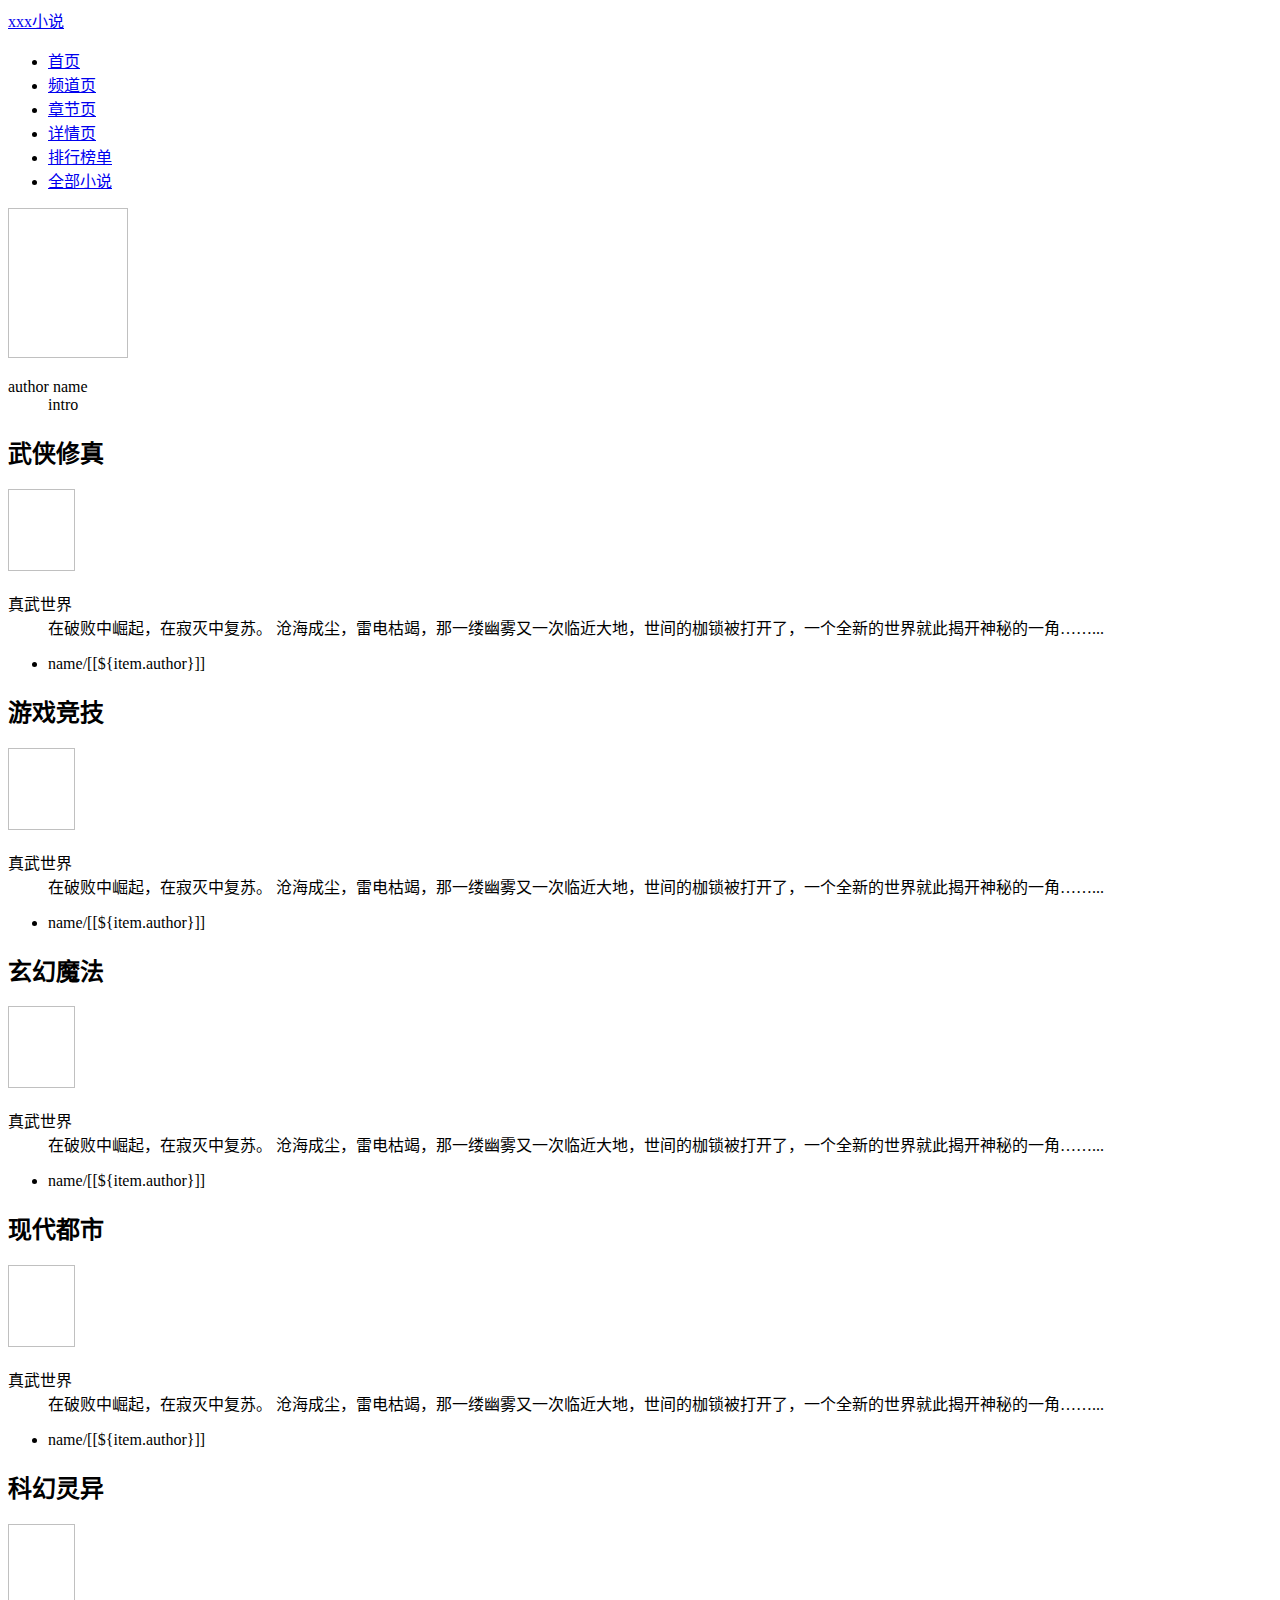
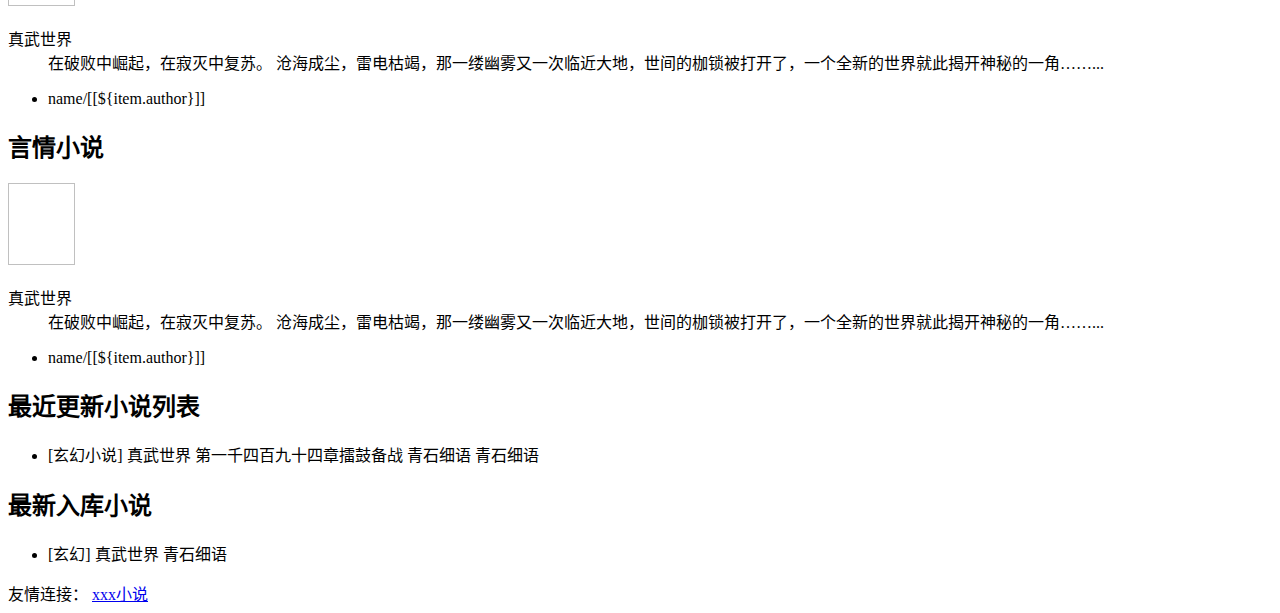
==== commit 756fc285: "novel -> index最近更新列表" ====
--- a/novel-web/src/main/resources/templates/index.html
+++ b/novel-web/src/main/resources/templates/index.html
@@ -25,12 +25,12 @@
       <!--主导航条（公共部分）-->
       <div class="nav">
         <ul>
-          <li><a href="./index.html">首页</a></li>
-          <li><a href="./channel.html">频道页</a></li>
-          <li><a href="./chapter.html">章节页</a></li>
-          <li><a href="./detail.html">详情页</a></li>
-          <li><a href="./top.html">排行榜单</a></li>
-          <li><a href="./all.html">全部小说</a></li>
+          <li><a href="./index">首页</a></li>
+          <li><a href="./channel">频道页</a></li>
+          <li><a href="./chapter">章节页</a></li>
+          <li><a href="./detail">详情页</a></li>
+          <li><a href="./top">排行榜单</a></li>
+          <li><a href="./all">全部小说</a></li>
         </ul>
       </div>
       <!--主导航条（公共部分）-->
@@ -203,311 +203,21 @@
               <div class="l">
                 <h2>最近更新小说列表</h2>
                 <ul>
-                  <li>
-                    <span class="s1">[玄幻小说]</span>
-                    <span class="s2"><a href="#">真武世界</a></span>
-                    <span class="s3"><a href="#">第一千四百九十四章擂鼓备战</a></span>
-                    <span class="s4">青石细语</span>
-                    <span class="s5">青石细语</span></li>
-                  <li>
-                    <span class="s1">[玄幻小说]</span>
-                    <span class="s2"><a href="#">真武世界</a></span>
-                    <span class="s3"><a href="#">第一千四百九十四章擂鼓备战</a></span>
-                    <span class="s4">青石细语</span>
-                    <span class="s5">青石细语</span></li>
-                  <li>
-                    <span class="s1">[玄幻小说]</span>
-                    <span class="s2"><a href="#">真武世界</a></span>
-                    <span class="s3"><a href="#">第一千四百九十四章擂鼓备战</a></span>
-                    <span class="s4">青石细语</span>
-                    <span class="s5">青石细语</span></li>
-                  <li>
-                    <span class="s1">[玄幻小说]</span>
-                    <span class="s2"><a href="#">真武世界</a></span>
-                    <span class="s3"><a href="#">第一千四百九十四章擂鼓备战</a></span>
-                    <span class="s4">青石细语</span>
-                    <span class="s5">青石细语</span></li>
-                  <li>
-                    <span class="s1">[玄幻小说]</span>
-                    <span class="s2"><a href="#">真武世界</a></span>
-                    <span class="s3"><a href="#">第一千四百九十四章擂鼓备战</a></span>
-                    <span class="s4">青石细语</span>
-                    <span class="s5">青石细语</span></li>
-                  <li>
-                    <span class="s1">[玄幻小说]</span>
-                    <span class="s2"><a href="#">真武世界</a></span>
-                    <span class="s3"><a href="#">第一千四百九十四章擂鼓备战</a></span>
-                    <span class="s4">青石细语</span>
-                    <span class="s5">青石细语</span></li>
-                  <li>
-                    <span class="s1">[玄幻小说]</span>
-                    <span class="s2"><a href="#">真武世界</a></span>
-                    <span class="s3"><a href="#">第一千四百九十四章擂鼓备战</a></span>
-                    <span class="s4">青石细语</span>
-                    <span class="s5">青石细语</span></li>
-                  <li>
-                    <span class="s1">[玄幻小说]</span>
-                    <span class="s2"><a href="#">真武世界</a></span>
-                    <span class="s3"><a href="#">第一千四百九十四章擂鼓备战</a></span>
-                    <span class="s4">青石细语</span>
-                    <span class="s5">青石细语</span></li>
-                  <li>
-                    <span class="s1">[玄幻小说]</span>
-                    <span class="s2"><a href="#">真武世界</a></span>
-                    <span class="s3"><a href="#">第一千四百九十四章擂鼓备战</a></span>
-                    <span class="s4">青石细语</span>
-                    <span class="s5">青石细语</span></li>
-                  <li>
-                    <span class="s1">[玄幻小说]</span>
-                    <span class="s2"><a href="#">真武世界</a></span>
-                    <span class="s3"><a href="#">第一千四百九十四章擂鼓备战</a></span>
-                    <span class="s4">青石细语</span>
-                    <span class="s5">青石细语</span></li>
-                  <li>
-                    <span class="s1">[玄幻小说]</span>
-                    <span class="s2"><a href="#">真武世界</a></span>
-                    <span class="s3"><a href="#">第一千四百九十四章擂鼓备战</a></span>
-                    <span class="s4">青石细语</span>
-                    <span class="s5">青石细语</span></li>
-                  <li>
-                    <span class="s1">[玄幻小说]</span>
-                    <span class="s2"><a href="#">真武世界</a></span>
-                    <span class="s3"><a href="#">第一千四百九十四章擂鼓备战</a></span>
-                    <span class="s4">青石细语</span>
-                    <span class="s5">青石细语</span></li>
-                  <li>
-                    <span class="s1">[玄幻小说]</span>
-                    <span class="s2"><a href="#">真武世界</a></span>
-                    <span class="s3"><a href="#">第一千四百九十四章擂鼓备战</a></span>
-                    <span class="s4">青石细语</span>
-                    <span class="s5">青石细语</span></li>
-                  <li>
-                    <span class="s1">[玄幻小说]</span>
-                    <span class="s2"><a href="#">真武世界</a></span>
-                    <span class="s3"><a href="#">第一千四百九十四章擂鼓备战</a></span>
-                    <span class="s4">青石细语</span>
-                    <span class="s5">青石细语</span></li>
-                  <li>
-                    <span class="s1">[玄幻小说]</span>
-                    <span class="s2"><a href="#">真武世界</a></span>
-                    <span class="s3"><a href="#">第一千四百九十四章擂鼓备战</a></span>
-                    <span class="s4">青石细语</span>
-                    <span class="s5">青石细语</span></li>
-                  <li>
-                    <span class="s1">[玄幻小说]</span>
-                    <span class="s2"><a href="#">真武世界</a></span>
-                    <span class="s3"><a href="#">第一千四百九十四章擂鼓备战</a></span>
-                    <span class="s4">青石细语</span>
-                    <span class="s5">青石细语</span></li>
-                  <li>
-                    <span class="s1">[玄幻小说]</span>
-                    <span class="s2"><a href="#">真武世界</a></span>
-                    <span class="s3"><a href="#">第一千四百九十四章擂鼓备战</a></span>
-                    <span class="s4">青石细语</span>
-                    <span class="s5">青石细语</span></li>
-                  <li>
-                    <span class="s1">[玄幻小说]</span>
-                    <span class="s2"><a href="#">真武世界</a></span>
-                    <span class="s3"><a href="#">第一千四百九十四章擂鼓备战</a></span>
-                    <span class="s4">青石细语</span>
-                    <span class="s5">青石细语</span></li>
-                  <li>
-                    <span class="s1">[玄幻小说]</span>
-                    <span class="s2"><a href="#">真武世界</a></span>
-                    <span class="s3"><a href="#">第一千四百九十四章擂鼓备战</a></span>
-                    <span class="s4">青石细语</span>
-                    <span class="s5">青石细语</span></li>
-                  <li>
-                    <span class="s1">[玄幻小说]</span>
-                    <span class="s2"><a href="#">真武世界</a></span>
-                    <span class="s3"><a href="#">第一千四百九十四章擂鼓备战</a></span>
-                    <span class="s4">青石细语</span>
-                    <span class="s5">青石细语</span></li>
-                  <li>
-                    <span class="s1">[玄幻小说]</span>
-                    <span class="s2"><a href="#">真武世界</a></span>
-                    <span class="s3"><a href="#">第一千四百九十四章擂鼓备战</a></span>
-                    <span class="s4">青石细语</span>
-                    <span class="s5">青石细语</span></li>
-                  <li>
-                    <span class="s1">[玄幻小说]</span>
-                    <span class="s2"><a href="#">真武世界</a></span>
-                    <span class="s3"><a href="#">第一千四百九十四章擂鼓备战</a></span>
-                    <span class="s4">青石细语</span>
-                    <span class="s5">青石细语</span></li>
-                  <li>
-                    <span class="s1">[玄幻小说]</span>
-                    <span class="s2"><a href="#">真武世界</a></span>
-                    <span class="s3"><a href="#">第一千四百九十四章擂鼓备战</a></span>
-                    <span class="s4">青石细语</span>
-                    <span class="s5">青石细语</span></li>
-                  <li>
-                    <span class="s1">[玄幻小说]</span>
-                    <span class="s2"><a href="#">真武世界</a></span>
-                    <span class="s3"><a href="#">第一千四百九十四章擂鼓备战</a></span>
-                    <span class="s4">青石细语</span>
-                    <span class="s5">青石细语</span></li>
-                  <li>
-                    <span class="s1">[玄幻小说]</span>
-                    <span class="s2"><a href="#">真武世界</a></span>
-                    <span class="s3"><a href="#">第一千四百九十四章擂鼓备战</a></span>
-                    <span class="s4">青石细语</span>
-                    <span class="s5">青石细语</span></li>
-                  <li>
-                    <span class="s1">[玄幻小说]</span>
-                    <span class="s2"><a href="#">真武世界</a></span>
-                    <span class="s3"><a href="#">第一千四百九十四章擂鼓备战</a></span>
-                    <span class="s4">青石细语</span>
-                    <span class="s5">青石细语</span></li>
-                  <li>
-                    <span class="s1">[玄幻小说]</span>
-                    <span class="s2"><a href="#">真武世界</a></span>
-                    <span class="s3"><a href="#">第一千四百九十四章擂鼓备战</a></span>
-                    <span class="s4">青石细语</span>
-                    <span class="s5">青石细语</span></li>
-                  <li>
-                    <span class="s1">[玄幻小说]</span>
-                    <span class="s2"><a href="#">真武世界</a></span>
-                    <span class="s3"><a href="#">第一千四百九十四章擂鼓备战</a></span>
-                    <span class="s4">青石细语</span>
-                    <span class="s5">青石细语</span></li>
-                  <li>
-                    <span class="s1">[玄幻小说]</span>
-                    <span class="s2"><a href="#">真武世界</a></span>
-                    <span class="s3"><a href="#">第一千四百九十四章擂鼓备战</a></span>
-                    <span class="s4">青石细语</span>
-                    <span class="s5">青石细语</span></li>
-                  <li>
-                    <span class="s1">[玄幻小说]</span>
-                    <span class="s2"><a href="#">真武世界</a></span>
-                    <span class="s3"><a href="#">第一千四百九十四章擂鼓备战</a></span>
-                    <span class="s4">青石细语</span>
+                  <li th:each="update : ${lastUpdates}">
+                    <span class="s1" th:text="'['+${update.type}+']'">[玄幻小说]</span>
+                    <span class="s2"><a th:href="${update.novelUrl}" th:text="${update.name}">真武世界</a></span>
+                    <span class="s3"><a th:href="${update.lastUpdateChapterUrl}" th:text="${update.lastUpdateChapter}">第一千四百九十四章擂鼓备战</a></span>
+                    <span class="s4" th:text="${update.author}">青石细语</span>
                     <span class="s5">青石细语</span></li>
                 </ul>
               </div>
               <div class="r">
                 <h2>最新入库小说</h2>
                 <ul>
-                  <li>
-                    <span class="s1">[玄幻]</span>
-                    <span class="s2"><a href="#">真武世界</a></span>
-                    <span class="s5">青石细语</span></li>
-                  <li>
-                    <span class="s1">[玄幻]</span>
-                    <span class="s2"><a href="#">真武世界</a></span>
-                    <span class="s5">青石细语</span></li>
-                  <li>
-                    <span class="s1">[玄幻]</span>
-                    <span class="s2"><a href="#">真武世界</a></span>
-                    <span class="s5">青石细语</span></li>
-                  <li>
-                    <span class="s1">[玄幻]</span>
-                    <span class="s2"><a href="#">真武世界</a></span>
-                    <span class="s5">青石细语</span></li>
-                  <li>
-                    <span class="s1">[玄幻]</span>
-                    <span class="s2"><a href="#">真武世界</a></span>
-                    <span class="s5">青石细语</span></li>
-                  <li>
-                    <span class="s1">[玄幻]</span>
-                    <span class="s2"><a href="#">真武世界</a></span>
-                    <span class="s5">青石细语</span></li>
-                  <li>
-                    <span class="s1">[玄幻]</span>
-                    <span class="s2"><a href="#">真武世界</a></span>
-                    <span class="s5">青石细语</span></li>
-                  <li>
-                    <span class="s1">[玄幻]</span>
-                    <span class="s2"><a href="#">真武世界</a></span>
-                    <span class="s5">青石细语</span></li>
-                  <li>
-                    <span class="s1">[玄幻]</span>
-                    <span class="s2"><a href="#">真武世界</a></span>
-                    <span class="s5">青石细语</span></li>
-                  <li>
-                    <span class="s1">[玄幻]</span>
-                    <span class="s2"><a href="#">真武世界</a></span>
-                    <span class="s5">青石细语</span></li>
-                  <li>
-                    <span class="s1">[玄幻]</span>
-                    <span class="s2"><a href="#">真武世界</a></span>
-                    <span class="s5">青石细语</span></li>
-                  <li>
-                    <span class="s1">[玄幻]</span>
-                    <span class="s2"><a href="#">真武世界</a></span>
-                    <span class="s5">青石细语</span></li>
-                  <li>
-                    <span class="s1">[玄幻]</span>
-                    <span class="s2"><a href="#">真武世界</a></span>
-                    <span class="s5">青石细语</span></li>
-                  <li>
-                    <span class="s1">[玄幻]</span>
-                    <span class="s2"><a href="#">真武世界</a></span>
-                    <span class="s5">青石细语</span></li>
-                  <li>
-                    <span class="s1">[玄幻]</span>
-                    <span class="s2"><a href="#">真武世界</a></span>
-                    <span class="s5">青石细语</span></li>
-                  <li>
-                    <span class="s1">[玄幻]</span>
-                    <span class="s2"><a href="#">真武世界</a></span>
-                    <span class="s5">青石细语</span></li>
-                  <li>
-                    <span class="s1">[玄幻]</span>
-                    <span class="s2"><a href="#">真武世界</a></span>
-                    <span class="s5">青石细语</span></li>
-                  <li>
-                    <span class="s1">[玄幻]</span>
-                    <span class="s2"><a href="#">真武世界</a></span>
-                    <span class="s5">青石细语</span></li>
-                  <li>
-                    <span class="s1">[玄幻]</span>
-                    <span class="s2"><a href="#">真武世界</a></span>
-                    <span class="s5">青石细语</span></li>
-                  <li>
-                    <span class="s1">[玄幻]</span>
-                    <span class="s2"><a href="#">真武世界</a></span>
-                    <span class="s5">青石细语</span></li>
-                  <li>
-                    <span class="s1">[玄幻]</span>
-                    <span class="s2"><a href="#">真武世界</a></span>
-                    <span class="s5">青石细语</span></li>
-                  <li>
-                    <span class="s1">[玄幻]</span>
-                    <span class="s2"><a href="#">真武世界</a></span>
-                    <span class="s5">青石细语</span></li>
-                  <li>
-                    <span class="s1">[玄幻]</span>
-                    <span class="s2"><a href="#">真武世界</a></span>
-                    <span class="s5">青石细语</span></li>
-                  <li>
-                    <span class="s1">[玄幻]</span>
-                    <span class="s2"><a href="#">真武世界</a></span>
-                    <span class="s5">青石细语</span></li>
-                  <li>
-                    <span class="s1">[玄幻]</span>
-                    <span class="s2"><a href="#">真武世界</a></span>
-                    <span class="s5">青石细语</span></li>
-                  <li>
-                    <span class="s1">[玄幻]</span>
-                    <span class="s2"><a href="#">真武世界</a></span>
-                    <span class="s5">青石细语</span></li>
-                  <li>
-                    <span class="s1">[玄幻]</span>
-                    <span class="s2"><a href="#">真武世界</a></span>
-                    <span class="s5">青石细语</span></li>
-                  <li>
-                    <span class="s1">[玄幻]</span>
-                    <span class="s2"><a href="#">真武世界</a></span>
-                    <span class="s5">青石细语</span></li>
-                  <li>
-                    <span class="s1">[玄幻]</span>
-                    <span class="s2"><a href="#">真武世界</a></span>
-                    <span class="s5">青石细语</span></li>
-                  <li>
-                    <span class="s1">[玄幻]</span>
-                    <span class="s2"><a href="#">真武世界</a></span>
-                    <span class="s5">青石细语</span></li>
+                  <li th:each="add : ${lastAdds}">
+                    <span class="s1" th:text="'['+${add.type}+']'">[玄幻]</span>
+                    <span class="s2"><a th:href="${add.novelUrl}" th:text="${add.name}">真武世界</a></span>
+                    <span class="s5" th:text="${add.author}">青石细语</span></li>
                 </ul>
               </div>
               <div class="clear"></div>
